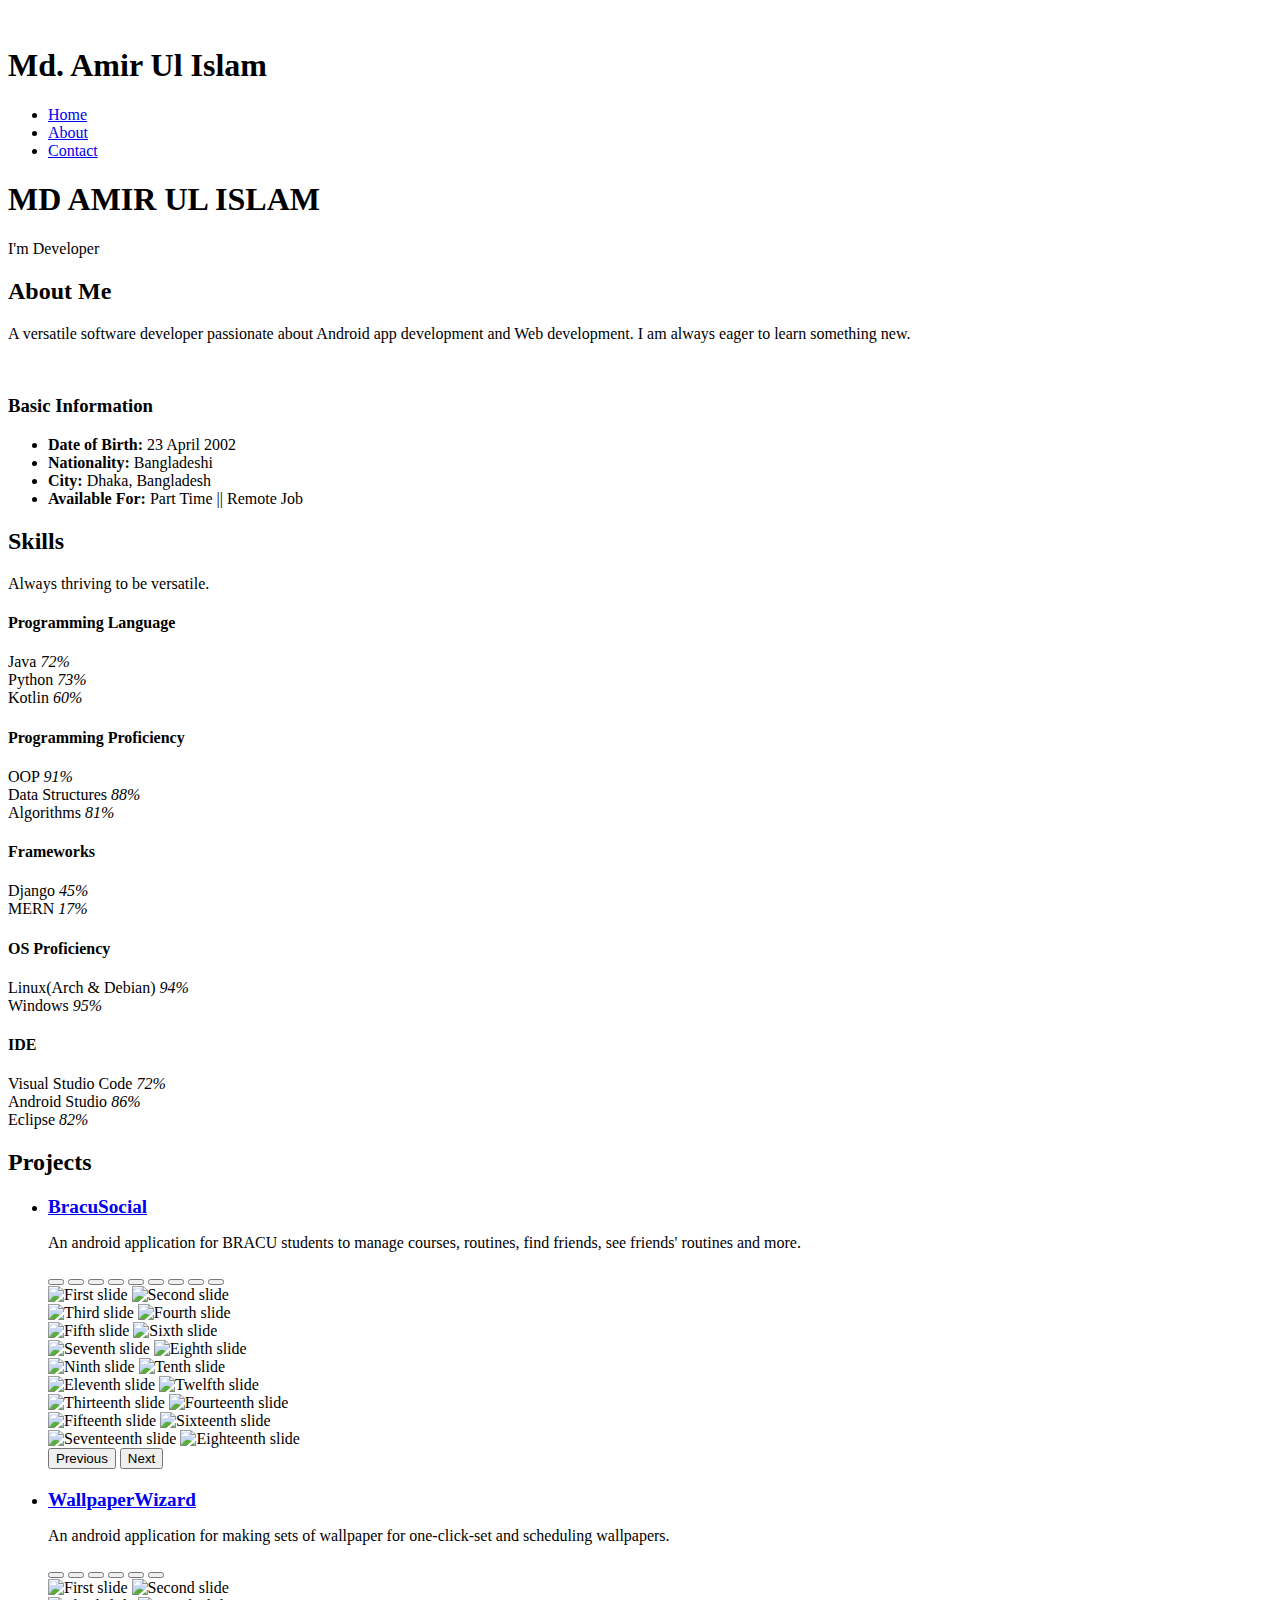
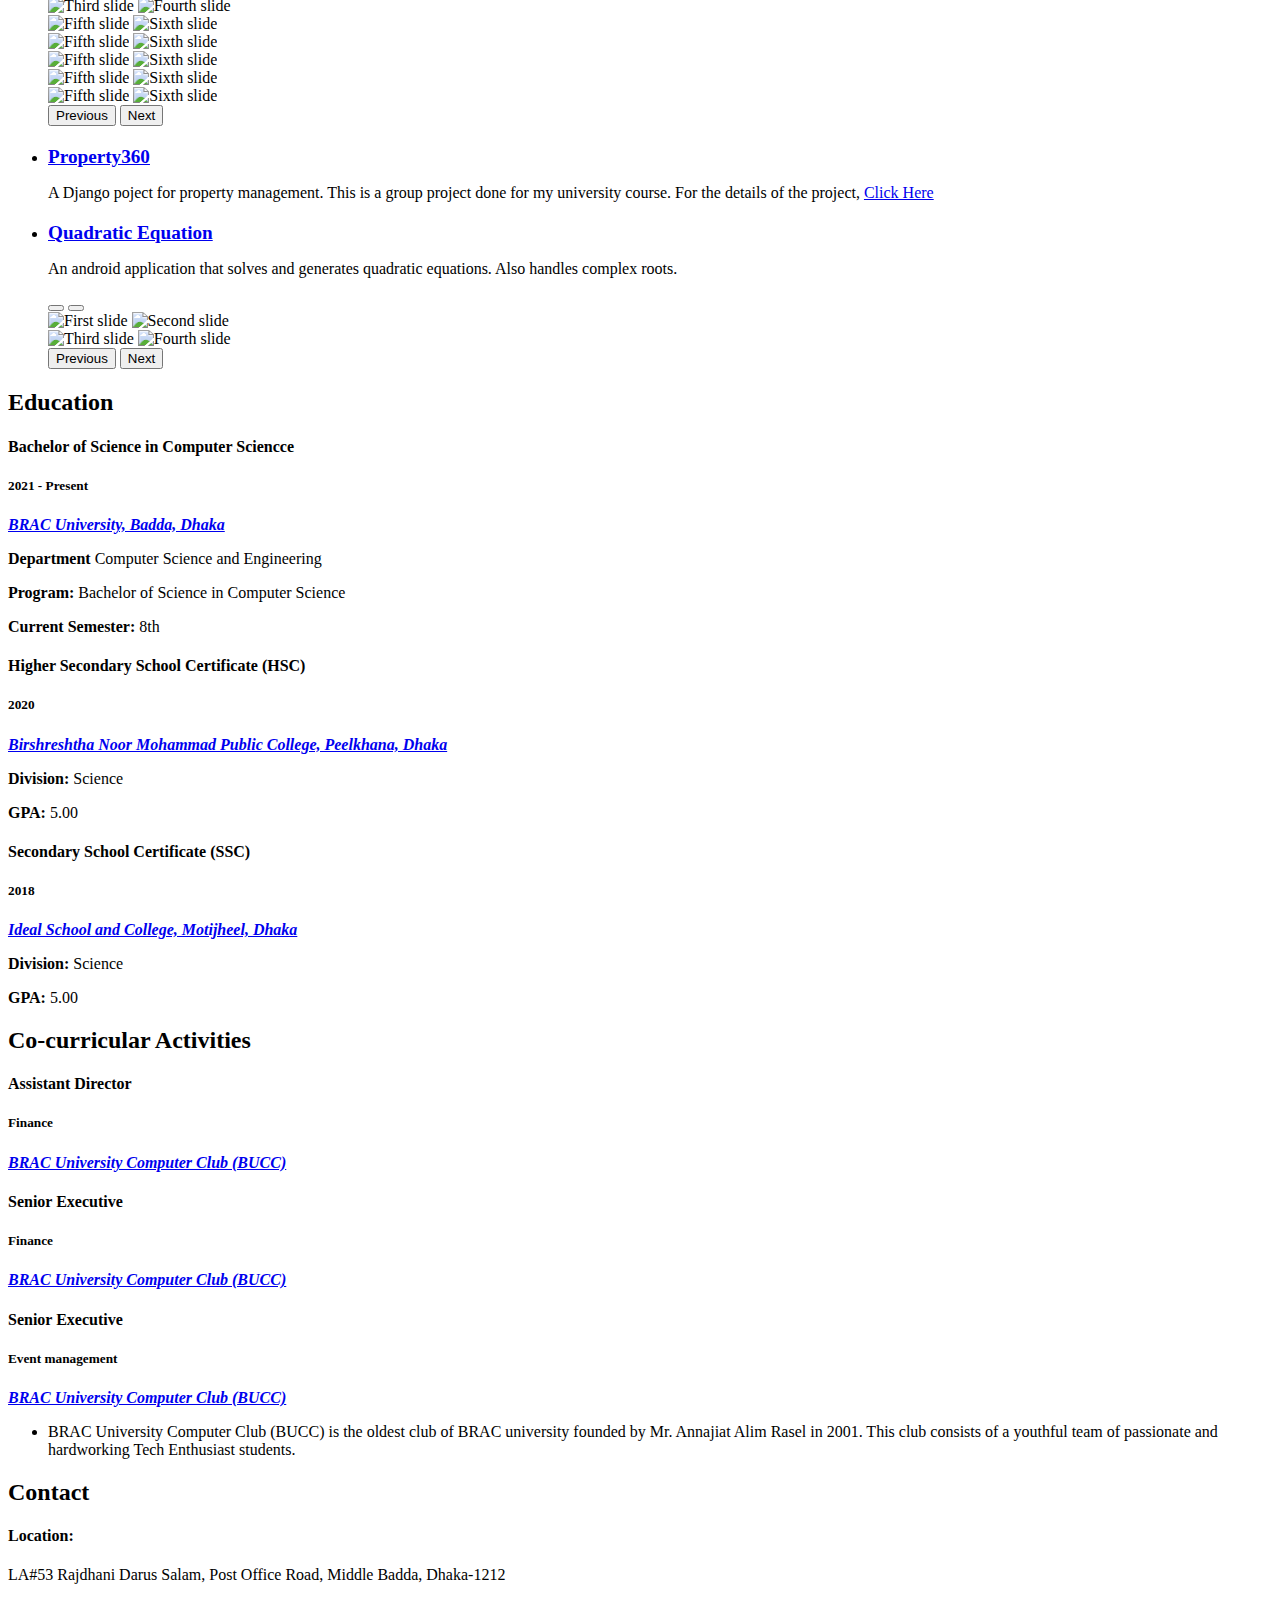
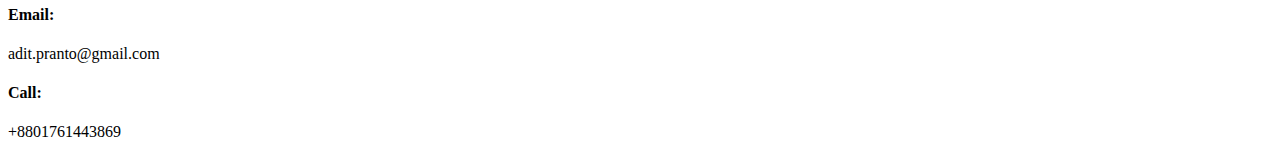
==== profile.html @ 6365c625 "Feat: Student CV, project page & profile page" ====
<!DOCTYPE html>
<html lang="en">

<head>
  <meta charset="utf-8">
  <meta content="width=device-width, initial-scale=1.0" name="viewport">

  <title>Amir Ul Islam</title>
  <meta content="" name="description">
  <meta content="" name="keywords">

  <!-- Favicons -->
  <link href="assets/img/favicon.png" rel="icon">
  <link href="assets/img/apple-touch-icon.png" rel="apple-touch-icon">

  <!-- Google Fonts -->
  <link href="https://fonts.googleapis.com/css?family=Open+Sans:300,300i,400,400i,600,600i,700,700i|Raleway:300,300i,400,400i,500,500i,600,600i,700,700i|Poppins:300,300i,400,400i,500,500i,600,600i,700,700i" rel="stylesheet">

  <!-- Vendor CSS Files -->
  <link href="assets/vendor/aos/aos.css" rel="stylesheet">
  <link href="assets/vendor/bootstrap/css/bootstrap.min.css" rel="stylesheet">
  <link href="assets/vendor/bootstrap-icons/bootstrap-icons.css" rel="stylesheet">
  <link href="assets/vendor/boxicons/css/boxicons.min.css" rel="stylesheet">
  <link href="assets/vendor/glightbox/css/glightbox.min.css" rel="stylesheet">
  <link href="assets/vendor/swiper/swiper-bundle.min.css" rel="stylesheet">

  <!-- Template Main CSS File -->
  <link href="assets/css/style.css" rel="stylesheet">

  <!-- =======================================================
  * Template Name: iPortfolio
  * Updated: May 30 2023 with Bootstrap v5.3.0
  * Template URL: https://bootstrapmade.com/iportfolio-bootstrap-portfolio-websites-template/
  * Author: BootstrapMade.com
  * License: https://bootstrapmade.com/license/
  ======================================================== -->
</head>

<body>

  <!-- ======= Mobile nav toggle button ======= -->
  <i class="bi bi-list mobile-nav-toggle d-xl-none"></i>

  <!-- ======= Header ======= -->
  <header id="header">
    <div class="d-flex flex-column">

      <div class="profile">
        <img src="assets/img/profile-img.jpg" alt="" class="img-fluid rounded-circle">
        <h1 class="text-light"><a>Md. Amir Ul Islam</a></h1>
        <div class="social-links mt-3 text-center">
          <a href="https://www.facebook.com/azazel.x369" class="facebook"><i class="bx bxl-facebook"></i></a>
          
          <a href="https://github.com/aaditx23" class="github"><i class="bx bxl-github"></i></a>
          <a href="https://www.linkedin.com/in/md-amir-ul-islam-47b408245/" class="linkedin"><i class="bx bxl-linkedin"></i></a>
        </div>
      </div>

      <nav id="navbar" class="nav-menu navbar">
        <ul>
          <li><a href="#hero" class="nav-link scrollto active"><i class="bx bx-home"></i> <span>Home</span></a></li>
          <li><a href="#about" class="nav-link scrollto"><i class="bx bx-user"></i> <span>About</span></a></li>
          <!-- <li><a href="#resume" class="nav-link scrollto"><i class="bx bx-file-blank"></i> <span>Background</span></a></li> -->
          <li><a href="#contact" class="nav-link scrollto"><i class="bx bx-envelope"></i> <span>Contact</span></a></li>
        </ul>
      </nav><!-- .nav-menu -->
    </div>
  </header><!-- End Header -->

  <!-- ======= Hero Section ======= -->
  
  <section id="hero" class="d-flex flex-column justify-content-center align-items-center">
    <div class="hero-container" data-aos="fade-in">
      <h1>MD AMIR UL ISLAM</h1>
      <p>I'm <span class="typed" data-typed-items="an Android App, a Web App"></span>Developer</p>
    </div>
  </section><!-- End Hero -->

  <main id="main">

    <!-- ======= About Section ======= -->
    <section id="about" class="about">
      <div class="container">

        <div class="section-title">
          <h2>About Me</h2>
          <p>A versatile software developer passionate about Android app development and Web development. I am always eager to learn something new.</p>
        </div>

        <div class="row">
          <div class="col-lg-4" data-aos="fade-right">
            <img src="assets/img/profile-img.jpg" class="img-fluid" alt="">
          </div>
          <div class="col-lg-8 pt-4 pt-lg-0 content" data-aos="fade-left">
            <h3>Basic Information</h3>
            <!-- <p class="fst-italic">
              Lorem ipsum dolor sit amet, consectetur adipiscing elit, sed do eiusmod tempor incididunt ut labore et dolore
              magna aliqua.
            </p> -->
            <div class="row">
              <div class="col-lg-10">
                <ul>
                  <li><i class="bi bi-chevron-right"></i> <strong>Date of Birth:</strong> <span>23 April 2002</span></li>
                  <li><i class="bi bi-chevron-right"></i> <strong>Nationality:</strong> <span>Bangladeshi</span></li>
                  <li><i class="bi bi-chevron-right"></i> <strong>City:</strong> <span>Dhaka, Bangladesh</span></li>
                  <li><i class="bi bi-chevron-right"></i> <strong>Available For:</strong> <span>Part Time || Remote Job</span></li>
                </ul>
              </div>
            </div>
          </div>
        </div>

      </div>
    </section><!-- End About Section -->



    <!-- ======= Skills Section ======= -->
    <section id="skills" class="skills section-bg">
      <div class="container">

        <div class="section-title">
          <h2>Skills</h2>
          <p>Always thriving to be versatile.</p>
        </div>

        <div class="row skills-content">

          <div class="col-lg-6" data-aos="fade-up">
            <h4>Programming Language</h4>
            <div class="progress">
              <span class="skill">Java <i class="val">72%</i></span>
              <div class="progress-bar-wrap">
                <div class="progress-bar" role="progressbar" aria-valuenow="72" aria-valuemin="0" aria-valuemax="100"></div>
              </div>
            </div>

            <div class="progress">
              <span class="skill">Python <i class="val">73%</i></span>
              <div class="progress-bar-wrap">
                <div class="progress-bar" role="progressbar" aria-valuenow="73" aria-valuemin="0" aria-valuemax="100"></div>
              </div>
            </div>
          

            <div class="progress">
              <span class="skill">Kotlin <i class="val">60%</i></span>
              <div class="progress-bar-wrap">
                <div class="progress-bar" role="progressbar" aria-valuenow="60" aria-valuemin="0" aria-valuemax="100"></div>
              </div>
            </div>

          </div>

          <div class="col-lg-6" data-aos="fade-up" data-aos-delay="100">
            <h4>Programming Proficiency</h4>
            <div class="progress">
              <span class="skill">OOP <i class="val">91%</i></span>
              <div class="progress-bar-wrap">
                <div class="progress-bar" role="progressbar" aria-valuenow="91" aria-valuemin="0" aria-valuemax="100"></div>
              </div>
            </div>

            <div class="progress">
              <span class="skill">Data Structures <i class="val">88%</i></span>
              <div class="progress-bar-wrap">
                <div class="progress-bar" role="progressbar" aria-valuenow="88" aria-valuemin="0" aria-valuemax="100"></div>
              </div>
            </div>

            <div class="progress">
              <span class="skill">Algorithms <i class="val">81%</i></span>
              <div class="progress-bar-wrap">
                <div class="progress-bar" role="progressbar" aria-valuenow="81" aria-valuemin="0" aria-valuemax="100"></div>
              </div>
            </div>

          </div>

          <div class="col-lg-6" data-aos="fade-up">
            <h4>Frameworks</h4>
            <div class="progress">
              <span class="skill">Django <i class="val">45%</i></span>
              <div class="progress-bar-wrap">
                <div class="progress-bar" role="progressbar" aria-valuenow="45" aria-valuemin="0" aria-valuemax="100"></div>
              </div>
            </div>

            <div class="progress">
              <span class="skill">MERN <i class="val">17%</i></span>
              <div class="progress-bar-wrap">
                <div class="progress-bar" role="progressbar" aria-valuenow="17" aria-valuemin="0" aria-valuemax="100"></div>
              </div>
            </div>

          </div>

          <div class="col-lg-6" data-aos="fade-up">
            <h4>OS Proficiency</h4>
            <div class="progress">
              <span class="skill">Linux(Arch & Debian) <i class="val">94%</i></span>
              <div class="progress-bar-wrap">
                <div class="progress-bar" role="progressbar" aria-valuenow="94" aria-valuemin="0" aria-valuemax="100"></div>
              </div>
            </div>

            <div class="progress">
              <span class="skill">Windows <i class="val">95%</i></span>
              <div class="progress-bar-wrap">
                <div class="progress-bar" role="progressbar" aria-valuenow="95" aria-valuemin="0" aria-valuemax="100"></div>
              </div>
            </div>
          </div>
          
          <!-- <div class="col-lg-6" data-aos="fade-up">
            <h4>Microsoft Office</h4>
            <div class="progress">
              <span class="skill">Word <i class="val">100%</i></span>
              <div class="progress-bar-wrap">
                <div class="progress-bar" role="progressbar" aria-valuenow="100" aria-valuemin="0" aria-valuemax="100"></div>
              </div>
            </div>

            <div class="progress">
              <span class="skill">Excel <i class="val">100%</i></span>
              <div class="progress-bar-wrap">
                <div class="progress-bar" role="progressbar" aria-valuenow="100" aria-valuemin="0" aria-valuemax="100"></div>
              </div>
            </div>

            <div class="progress">
              <span class="skill">PowerPoint <i class="val">100%</i></span>
              <div class="progress-bar-wrap">
                <div class="progress-bar" role="progressbar" aria-valuenow="100" aria-valuemin="0" aria-valuemax="100"></div>
              </div>
            </div>

          </div> -->

          <div class="col-lg-6" data-aos="fade-up">
            <h4>IDE</h4>
            <div class="progress">
              <span class="skill">Visual Studio Code <i class="val">72%</i></span>
              <div class="progress-bar-wrap">
                <div class="progress-bar" role="progressbar" aria-valuenow="72" aria-valuemin="0" aria-valuemax="100"></div>
              </div>
            </div>

            <div class="progress">
              <span class="skill">Android Studio <i class="val">86%</i></span>
              <div class="progress-bar-wrap">
                <div class="progress-bar" role="progressbar" aria-valuenow="86" aria-valuemin="0" aria-valuemax="100"></div>
              </div>
            </div>

            <div class="progress">
              <span class="skill">Eclipse <i class="val">82%</i></span>
              <div class="progress-bar-wrap">
                <div class="progress-bar" role="progressbar" aria-valuenow="82" aria-valuemin="0" aria-valuemax="100"></div>
              </div>
            </div>

          </div>

        </div>

      </div>
    </section><!-- End Skills Section -->

    <!-- ======= Projects Section ======= -->
    <section id="projects" class="about">
      <div class="container">

        <div class="section-title">
          <h2>Projects</h2>
        </div>
        
        
        
      

        <div class="row">
            <div class="row">
              <div class="col-lg-6">
                <ul>
                  <li style="margin-bottom: 20px;"><i class="bi bi-chevron-right"></i> <strong><a href= "https://github.com/aaditx23/BracuSocial.git" style="font-size: larger;"><b>BracuSocial</b></a></strong> <span>
                    <p>
                      An android application for BRACU students to manage courses, routines, find friends, see friends' routines and more.
                    </p>
                    <div class="col-lg-8" data-aos="fade-right">
                      <!-- <img src="assets/img/bracusocial.png" alt="" style="width: 350%; height:350%"> -->

                      <div class="container" style="max-width: 600px; margin: 0 auto;"></div>
                        <div id="carouselExampleIndicators03" class="carousel slide" data-bs-ride="carousel">
                          <div class="carousel-indicators">
                            <button type="button" data-bs-target="#carouselExampleIndicators03" data-bs-slide-to="0" class="active" aria-current="true" aria-label="Slide 1"></button>
                            <button type="button" data-bs-target="#carouselExampleIndicators03" data-bs-slide-to="1" aria-label="Slide 2"></button>
                            <button type="button" data-bs-target="#carouselExampleIndicators03" data-bs-slide-to="2" aria-label="Slide 3"></button>
                            <button type="button" data-bs-target="#carouselExampleIndicators03" data-bs-slide-to="3" aria-label="Slide 4"></button>
                            <button type="button" data-bs-target="#carouselExampleIndicators03" data-bs-slide-to="4" aria-label="Slide 5"></button>
                            <button type="button" data-bs-target="#carouselExampleIndicators03" data-bs-slide-to="5" aria-label="Slide 6"></button>
                            <button type="button" data-bs-target="#carouselExampleIndicators03" data-bs-slide-to="6" aria-label="Slide 7"></button>
                            <button type="button" data-bs-target="#carouselExampleIndicators03" data-bs-slide-to="7" aria-label="Slide 8"></button>
                            <button type="button" data-bs-target="#carouselExampleIndicators03" data-bs-slide-to="8" aria-label="Slide 9"></button>
                           
                          </div>
                          
                          <div class="carousel-inner">
                            <div class="carousel-item active">
                              <div class="d-flex">
                                <img src="assets/img/project/bracusocial/01.png" class="d-block w-50" alt="First slide">
                                <img src="assets/img/project/bracusocial/02.png" class="d-block w-50" alt="Second slide">
                              </div>
                            </div>
                            <div class="carousel-item">
                              <div class="d-flex">
                                <img src="assets/img/project/bracusocial/03.png" class="d-block w-50" alt="Third slide">
                                <img src="assets/img/project/bracusocial/04.png" class="d-block w-50" alt="Fourth slide">
                              </div>
                            </div>
                            <div class="carousel-item">
                              <div class="d-flex">
                                <img src="assets/img/project/bracusocial/05.png" class="d-block w-50" alt="Fifth slide">
                                <img src="assets/img/project/bracusocial/06.png" class="d-block w-50" alt="Sixth slide">
                              </div>
                            </div>
                            <div class="carousel-item">
                              <div class="d-flex">
                                <img src="assets/img/project/bracusocial/07.png" class="d-block w-50" alt="Seventh slide">
                                <img src="assets/img/project/bracusocial/08.png" class="d-block w-50" alt="Eighth slide">
                              </div>
                            </div>
                            <div class="carousel-item">
                              <div class="d-flex">
                                <img src="assets/img/project/bracusocial/09.png" class="d-block w-50" alt="Ninth slide">
                                <img src="assets/img/project/bracusocial/10.png" class="d-block w-50" alt="Tenth slide">
                              </div>
                            </div>
                            <div class="carousel-item">
                              <div class="d-flex">
                                <img src="assets/img/project/bracusocial/11.png" class="d-block w-50" alt="Eleventh slide">
                                <img src="assets/img/project/bracusocial/12.png" class="d-block w-50" alt="Twelfth slide">
                              </div>
                            </div>
                            <div class="carousel-item">
                              <div class="d-flex">
                                <img src="assets/img/project/bracusocial/13.png" class="d-block w-50" alt="Thirteenth slide">
                                <img src="assets/img/project/bracusocial/14.png" class="d-block w-50" alt="Fourteenth slide">
                              </div>
                            </div>
                            <div class="carousel-item">
                              <div class="d-flex">
                                <img src="assets/img/project/bracusocial/15.png" class="d-block w-50" alt="Fifteenth slide">
                                <img src="assets/img/project/bracusocial/16.png" class="d-block w-50" alt="Sixteenth slide">
                              </div>
                            </div>
                            <div class="carousel-item">
                              <div class="d-flex">
                                <img src="assets/img/project/bracusocial/17.png" class="d-block w-50" alt="Seventeenth slide">
                                <img src="assets/img/project/bracusocial/18.png" class="d-block w-50" alt="Eighteenth slide">
                              </div>
                            </div>
                          </div>

                          <button class="carousel-control-prev" type="button" data-bs-target="#carouselExampleIndicators03" data-bs-slide="prev">
                            <span class="carousel-control-prev-icon" aria-hidden="true"></span>
                            <span class="visually-hidden">Previous</span>
                          </button>
                          <button class="carousel-control-next" type="button" data-bs-target="#carouselExampleIndicators03" data-bs-slide="next">
                            <span class="carousel-control-next-icon" aria-hidden="true"></span>
                            <span class="visually-hidden">Next</span>
                          </button>
                        </div>

                    </div>
                  </span></li>

                  <li style="margin-bottom: 20px;"><i class="bi bi-chevron-right"></i> <strong><a href= "https://github.com/aaditx23/WallpaperWizard.git" style="font-size: larger;"><b>WallpaperWizard</b></a></strong> <span></span>
                    <p>
                      An android application for making sets of wallpaper for one-click-set and scheduling wallpapers.
                    </p>
                    <div class="col-lg-15" data-aos="fade-right">
                      <!-- <img src="assets/img/wallpapermanager_kt.png" alt="" style="width: 350%; height:350%"> -->

                      <div class="container" style=" margin: 0 auto;">
                        <div id="carouselExampleIndicators01" class="carousel slide" data-bs-ride="carousel">
                          <div class="carousel-indicators">
                            <button type="button" data-bs-target="#carouselExampleIndicators01" data-bs-slide-to="0" class="active" aria-current="true" aria-label="Slide 1"></button>
                            <button type="button" data-bs-target="#carouselExampleIndicators01" data-bs-slide-to="1" aria-label="Slide 2"></button>
                            <button type="button" data-bs-target="#carouselExampleIndicators01" data-bs-slide-to="2" aria-label="Slide 3"></button>
                            <button type="button" data-bs-target="#carouselExampleIndicators01" data-bs-slide-to="1" aria-label="Slide 4"></button>
                            <button type="button" data-bs-target="#carouselExampleIndicators01" data-bs-slide-to="2" aria-label="Slide 5"></button>
                            <button type="button" data-bs-target="#carouselExampleIndicators01" data-bs-slide-to="1" aria-label="Slide 6"></button>
                          </div>
                          <div class="carousel-inner">
                            <div class="carousel-item active">
                              <div class="d-flex">
                                <img src="assets/img/project/wallpaperwizard/01.png" class="d-block w-50" alt="First slide">
                                <img src="assets/img/project/wallpaperwizard/02.png" class="d-block w-50" alt="Second slide">
                              </div>
                            </div>
                            
                            <div class="carousel-item">
                              <div class="d-flex">
                                <img src="assets/img/project/wallpaperwizard/03.png" class="d-block w-50" alt="Third slide">
                                <img src="assets/img/project/wallpaperwizard/04.png" class="d-block w-50" alt="Fourth slide">
                              </div>
                            </div>
                            
                            <div class="carousel-item">
                              <div class="d-flex">
                                <img src="assets/img/project/wallpaperwizard/05.png" class="d-block w-50" alt="Fifth slide">
                                <img src="assets/img/project/wallpaperwizard/06.png" class="d-block w-50" alt="Sixth slide">
                              </div>
                            </div>
                          
                            <div class="carousel-item">
                              <div class="d-flex">
                                <img src="assets/img/project/wallpaperwizard/07.png" class="d-block w-50" alt="Fifth slide">
                                <img src="assets/img/project/wallpaperwizard/08.png" class="d-block w-50" alt="Sixth slide">
                              </div>
                            </div>

                            <div class="carousel-item">
                              <div class="d-flex">
                                <img src="assets/img/project/wallpaperwizard/09.png" class="d-block w-50" alt="Fifth slide">
                                <img src="assets/img/project/wallpaperwizard/10.png" class="d-block w-50" alt="Sixth slide">
                              </div>
                            </div>

                            <div class="carousel-item">
                              <div class="d-flex">
                                <img src="assets/img/project/wallpaperwizard/11.png" class="d-block w-50" alt="Fifth slide">
                                <img src="assets/img/project/wallpaperwizard/01.png" class="d-block w-50" alt="Sixth slide">
                              </div>
                            </div>

                            <div class="carousel-item">
                              <div class="d-flex">
                                <img src="assets/img/project/wallpaperwizard/05.png" class="d-block w-50" alt="Fifth slide">
                                <img src="assets/img/project/wallpaperwizard/06.png" class="d-block w-50" alt="Sixth slide">
                              </div>
                            </div>

                          </div>
                        
                          <button class="carousel-control-prev" type="button" data-bs-target="#carouselExampleIndicators01" data-bs-slide="prev">
                            <span class="carousel-control-prev-icon" aria-hidden="true"></span>
                            <span class="visually-hidden">Previous</span>
                          </button>
                          <button class="carousel-control-next" type="button" data-bs-target="#carouselExampleIndicators01" data-bs-slide="next">
                            <span class="carousel-control-next-icon" aria-hidden="true"></span>
                            <span class="visually-hidden">Next</span>
                          </button>
                        </div>
                      </div>

                    </div>
                  </span></li>

                  <li style="margin-bottom: 20px;"><i class="bi bi-chevron-right"></i> <strong><a href= "https://github.com/aaditx23/property360.git" style="font-size: larger;"><b>Property360</b></a></strong> <span>
                    <p>
                      A Django poject for property management.
                      This is a group project done for my university course.
                      For the details of the project, <a href="https://docs.google.com/document/d/1pu4rowW4Ap4qZ6N4aoNrweJtDnepKcPLOKOpth37WOQ/edit?usp=sharing">Click Here</a>
                    </p>
                    <!-- <div class="col-lg-4" data-aos="fade-right">
                      <img src="assets/img/quadraticequation.png" alt="" style="width: 350%; height:350%">
                    </div> -->
                  </span></li>

                  <li style="margin-bottom: 20px;"><i class="bi bi-chevron-right"></i> <strong><a href= "https://github.com/aaditx23/QuadraticEquation.git" style="font-size: larger;"><b>Quadratic Equation</b></a></strong> <span></span>
                    <p>
                      An android application that solves and generates quadratic equations. Also handles complex roots.
                    </p>
                    <div class="col-lg-15" data-aos="fade-right">
                      <!-- <img src="assets/img/quadraticequation.png" alt="" style="width: 350%; height:350%"> -->

                      <div class="container" style=" margin: 0 auto;"></div>
                        <div id="carouselExampleIndicators02" class="carousel slide" data-bs-ride="carousel">
                          <div class="carousel-indicators">
                            <button type="button" data-bs-target="#carouselExampleIndicators02" data-bs-slide-to="0" class="active" aria-current="true" aria-label="Slide 1"></button>
                            <button type="button" data-bs-target="#carouselExampleIndicators02" data-bs-slide-to="1" aria-label="Slide 2"></button>
                          </div>
                          <div class="carousel-inner">
                            <div class="carousel-item active">
                              <div class="d-flex">
                                <img src="assets/img/project/quadraticequation/01.png" class="d-block w-50" alt="First slide">
                                <img src="assets/img/project/quadraticequation/02.png" class="d-block w-50" alt="Second slide">
                              </div>
                            </div>
                            
                            <div class="carousel-item">
                              <div class="d-flex">
                                <img src="assets/img/project/quadraticequation/03.png" class="d-block w-50" alt="Third slide">
                                <img src="assets/img/project/quadraticequation/04.png" class="d-block w-50" alt="Fourth slide">
                              </div>
                            </div>
                          </div>
                          
                          <button class="carousel-control-prev" type="button" data-bs-target="#carouselExampleIndicators02" data-bs-slide="prev">
                            <span class="carousel-control-prev-icon" aria-hidden="true"></span>
                            <span class="visually-hidden">Previous</span>
                          </button>
                          <button class="carousel-control-next" type="button" data-bs-target="#carouselExampleIndicators02" data-bs-slide="next">
                            <span class="carousel-control-next-icon" aria-hidden="true"></span>
                            <span class="visually-hidden">Next</span>
                          </button>
                        </div>
                      </div>

                    </div>
                  </span></li>

                </ul>
              </div>
            </div>
          </div>
        </div>

      </div>
    </section> <!-- ======= End of Projects ======= -->


    <!-- ======= Resume Section ======= -->
    <section id="resume" class="resume">
      <div class="container">

        <!-- <div class="section-title">
          <h2>Background</h2>
          <p>Magnam dolores commodi suscipit. Necessitatibus eius consequatur ex aliquid fuga eum quidem. Sit sint consectetur velit. Quisquam quos quisquam cupiditate. Et nemo qui impedit suscipit alias ea. Quia fugiat sit in iste officiis commodi quidem hic quas.</p> 
        </div> -->

        <div class="row">
          <div class="col-lg-6" data-aos="fade-up">
          

            <div class="section-title">
              <h2>Education</h2>
              </div>
            <div class="resume-item">
              <h4>Bachelor of Science in Computer Sciencce</h4>
              <h5>2021 - Present</h5>
              <p><b><em><a href="https://www.bracu.ac.bd/">BRAC University, Badda, Dhaka</a></em></b></p>
              <p><b>Department </b>Computer Science and Engineering</p>
              <p><b>Program: </b>Bachelor of Science in Computer Science</p>
              <p><b>Current Semester: </b>8th</p>
              
    
            </div>
            <div class="resume-item">
              <h4>Higher Secondary School Certificate (HSC)</h4>
              <h5>2020</h5>
              <p><b><em><a href="https://www.noormohammadcollege.ac.bd/">Birshreshtha Noor Mohammad Public College, Peelkhana, Dhaka</a></em></b></p>
              <p><b>Division: </b>Science</p>
              <p><b>GPA: </b>5.00</p>
            </div>
            <div class="resume-item">
              <h4>Secondary School Certificate (SSC)</h4>
              <h5>2018</h5>
              <p><b><em><a href = "https://iscm.edu.bd/">Ideal School and College, Motijheel, Dhaka</a></em></b></p>
              <p><b>Division: </b>Science</p>
              <p><b>GPA: </b>5.00</p>
            </div>
          </div>
          <div class="col-lg-6" data-aos="fade-up" data-aos-delay="100">
            <div class="section-title">
              <h2>Co-curricular Activities</h2>
              </div>
              <div class="resume-item">
                <h4>Assistant Director</h4>
                <h5>Finance</h5>
                <p><b><em><a href = "https://bracucc.org/">BRAC University Computer Club (BUCC) </a></em></b></p>
  
              </div>
            <div class="resume-item">
              <h4>Senior Executive</h4>
              <h5>Finance</h5>
              <p><b><em><a href = "https://bracucc.org/">BRAC University Computer Club (BUCC) </a></em></b></p>

            </div>
            <div class="resume-item">
              <h4>Senior Executive</h4>
              <h5>Event management</h5>
              <p><b><em><a href = "https://bracucc.org/">BRAC University Computer Club (BUCC) </a></em></b></p>
              <ul>
                <li>BRAC University Computer Club (BUCC) is the oldest club of BRAC university founded by 
                  Mr. Annajiat Alim Rasel in 2001. 
                  This club consists of a youthful team of passionate and hardworking Tech Enthusiast students.</li>
              </ul>
            </div>
            
          </div>
        </div>

      </div>
    </section><!-- End Resume Section -->


    <!-- ======= Contact Section ======= -->
    <section id="contact" class="contact">
      <div class="container">

        <div class="section-title">
          <h2>Contact</h2>
        </div>

        <div class="row" data-aos="fade-in">

          <div class="d-flex align-items-stretch">
            <div class="info">
              <div class="address">
                <i class="bi bi-geo-alt"></i>
                <h4>Location:</h4>
                <p>LA#53 Rajdhani Darus Salam, Post Office Road, Middle Badda, Dhaka-1212</p>
              </div>

              <div class="email">
                <i class="bi bi-envelope"></i>
                <h4>Email:</h4>
                <p>adit.pranto@gmail.com</p>
              </div>

              <div class="phone">
                <i class="bi bi-phone"></i>
                <h4>Call:</h4>
                <p>+8801761443869</p>
              </div>
            </div>

          </div>


      </div>
    </section><!-- End Contact Section -->

  </main><!-- End #main -->



  <a href="#" class="back-to-top d-flex align-items-center justify-content-center"><i class="bi bi-arrow-up-short"></i></a>

  <!-- Vendor JS Files -->
  <script src="assets/vendor/purecounter/purecounter_vanilla.js"></script>
  <script src="assets/vendor/aos/aos.js"></script>
  <script src="assets/vendor/bootstrap/js/bootstrap.bundle.min.js"></script>
  <script src="assets/vendor/glightbox/js/glightbox.min.js"></script>
  <script src="assets/vendor/isotope-layout/isotope.pkgd.min.js"></script>
  <script src="assets/vendor/swiper/swiper-bundle.min.js"></script>
  <script src="assets/vendor/typed.js/typed.umd.js"></script>
  <script src="assets/vendor/waypoints/noframework.waypoints.js"></script>
  <script src="assets/vendor/php-email-form/validate.js"></script>

  <!-- Template Main JS File -->
  <script src="assets/js/main.js"></script>

</body>

</html>
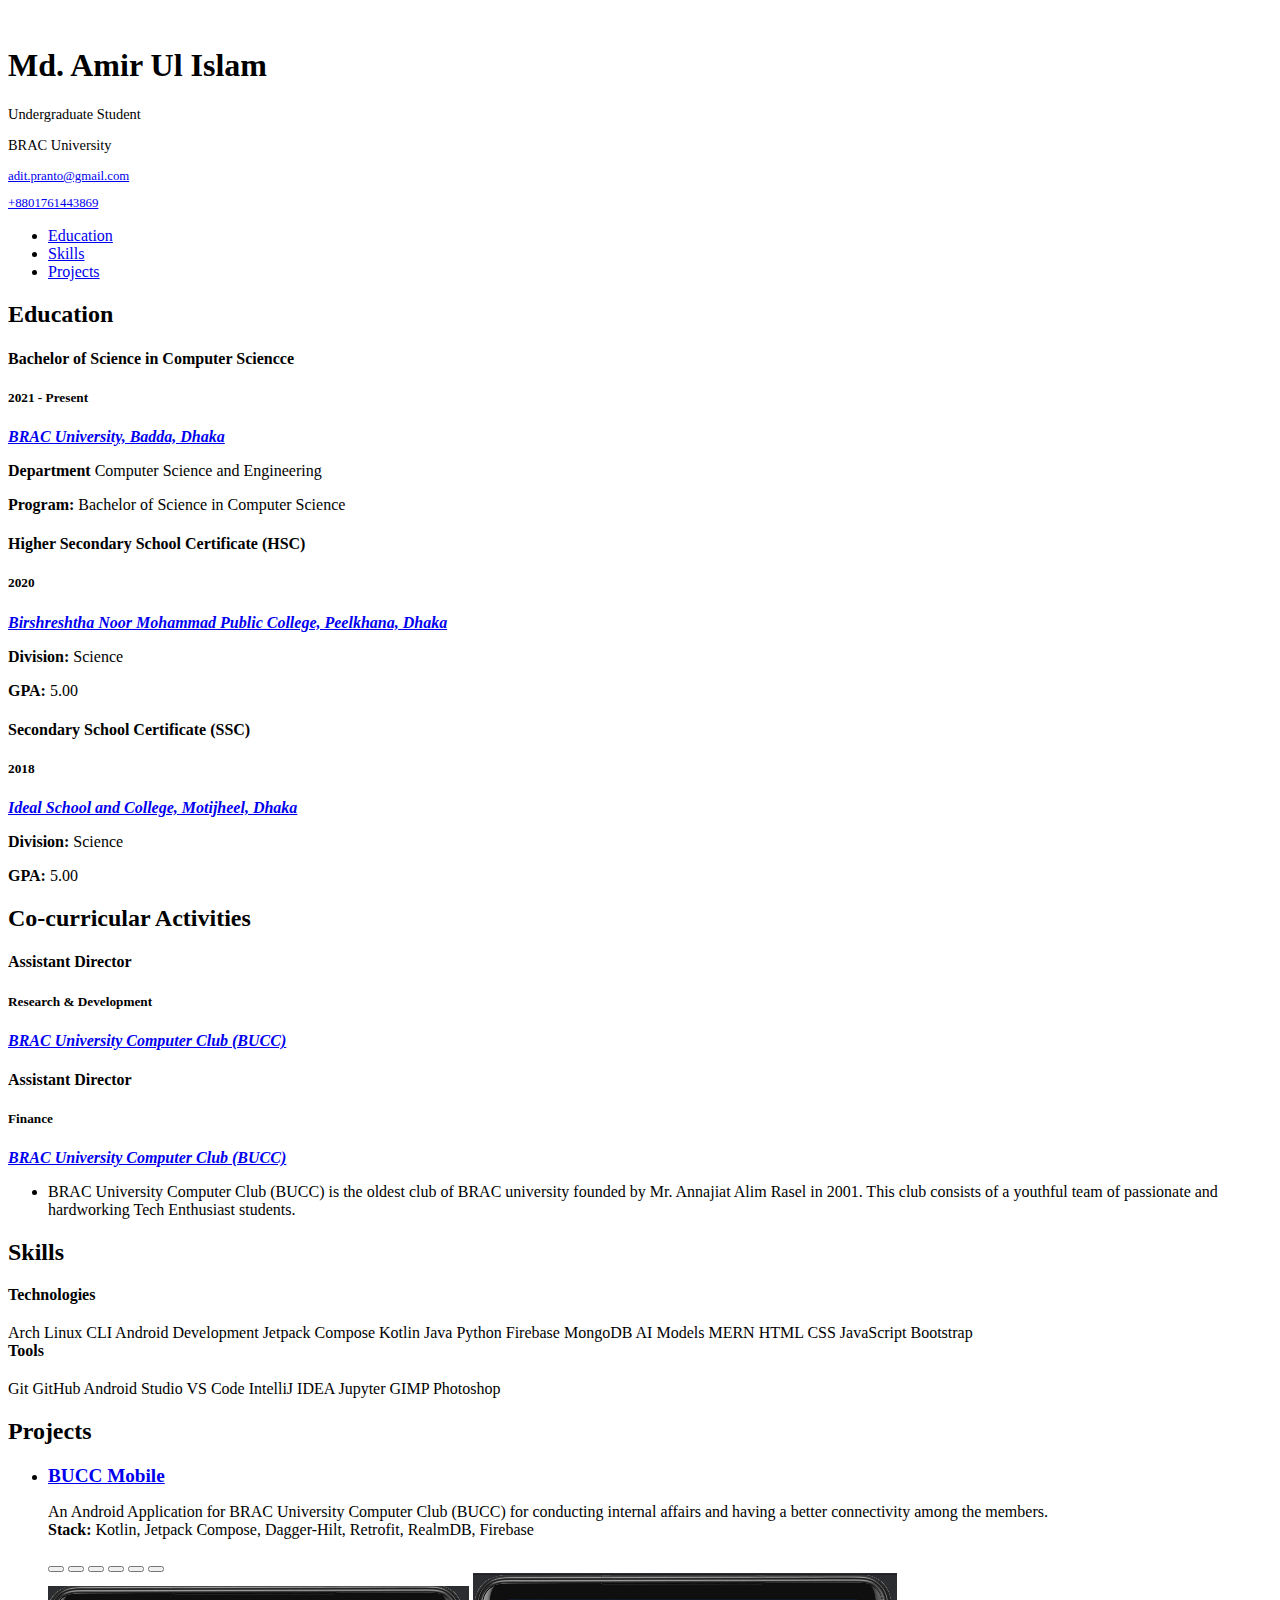
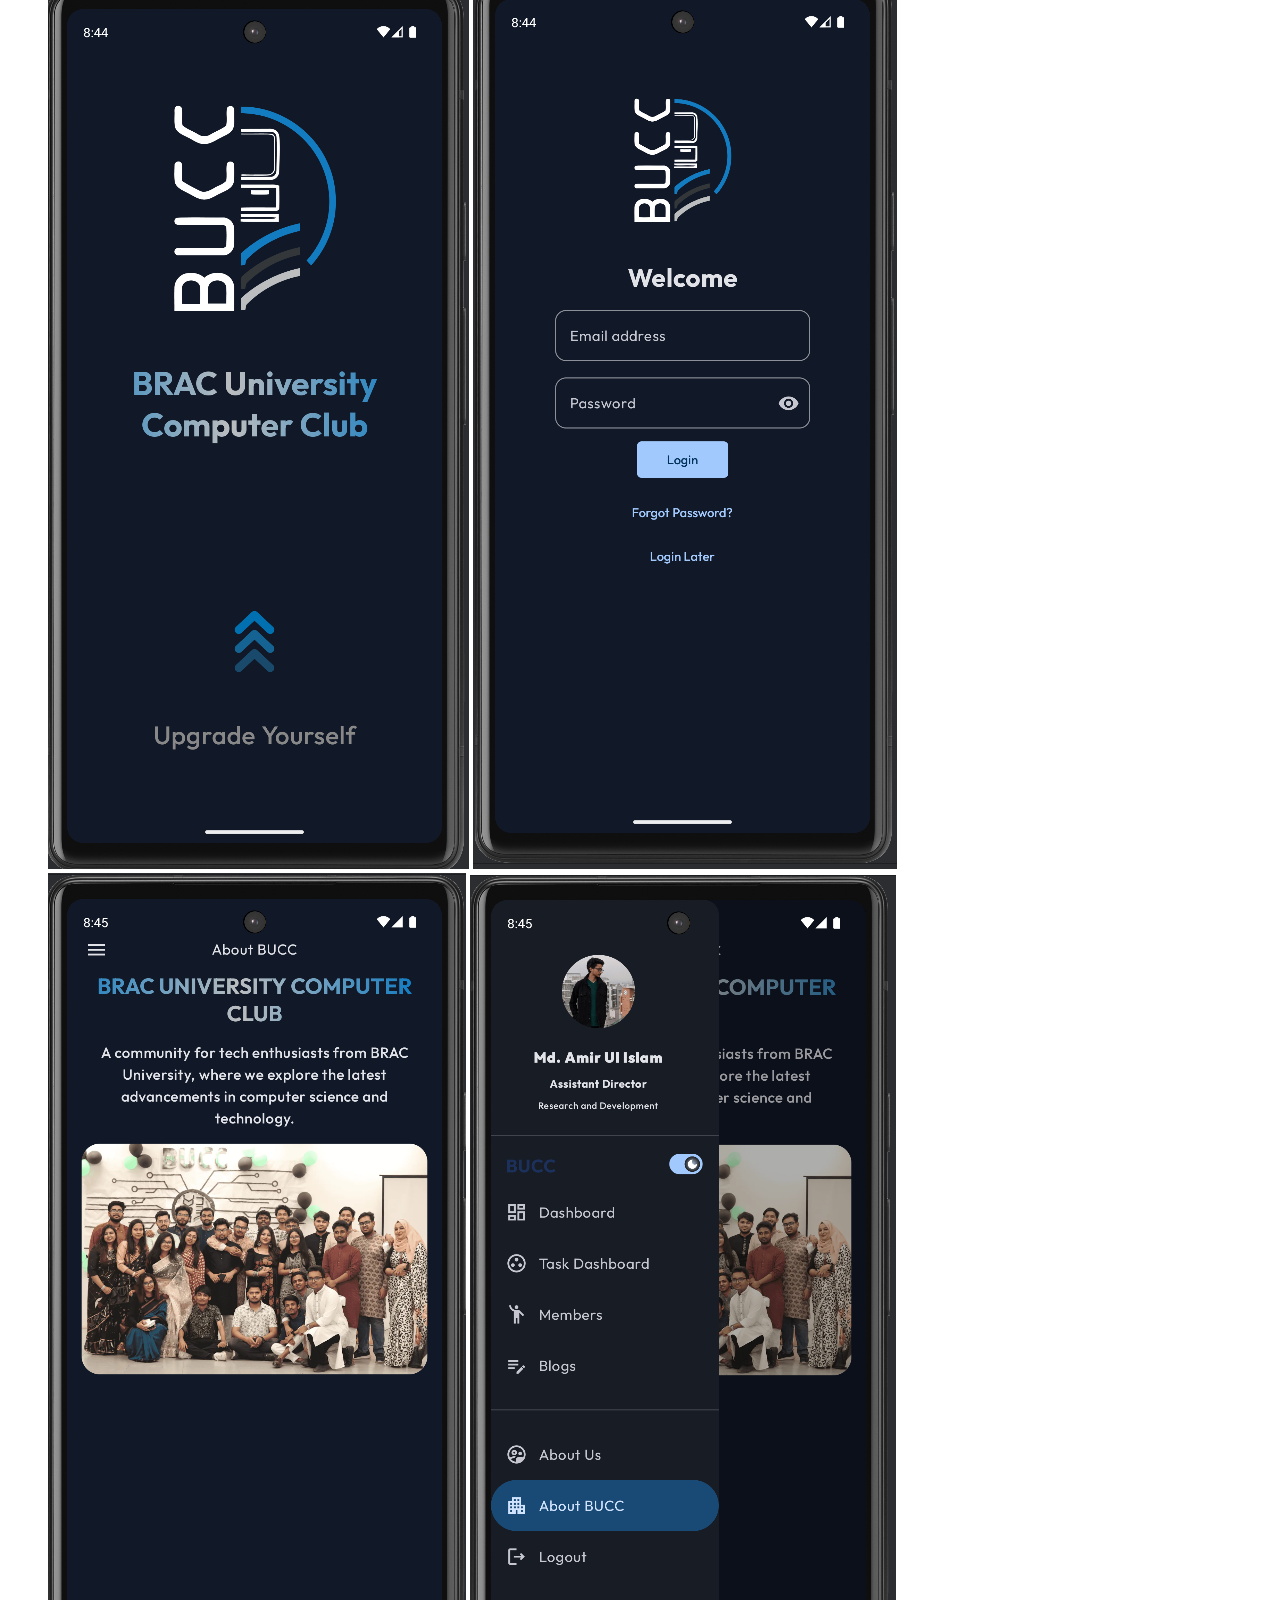
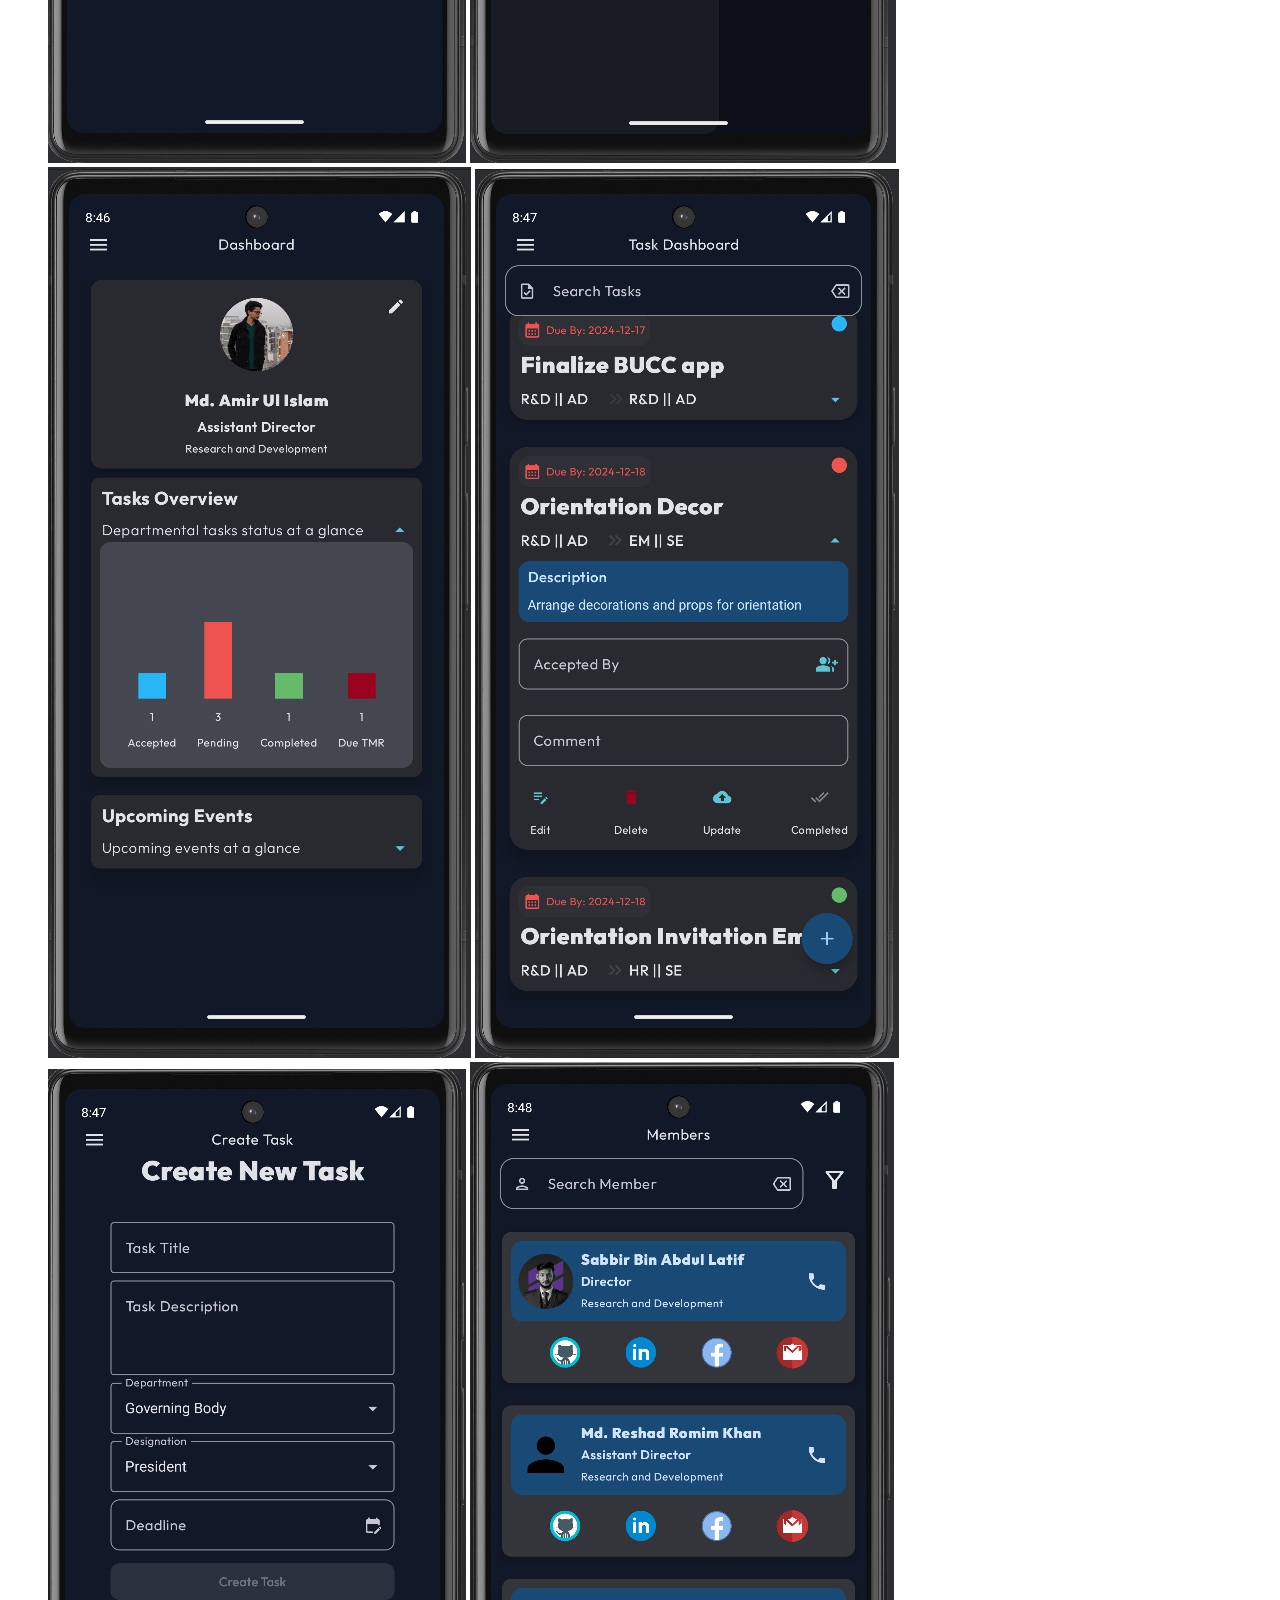
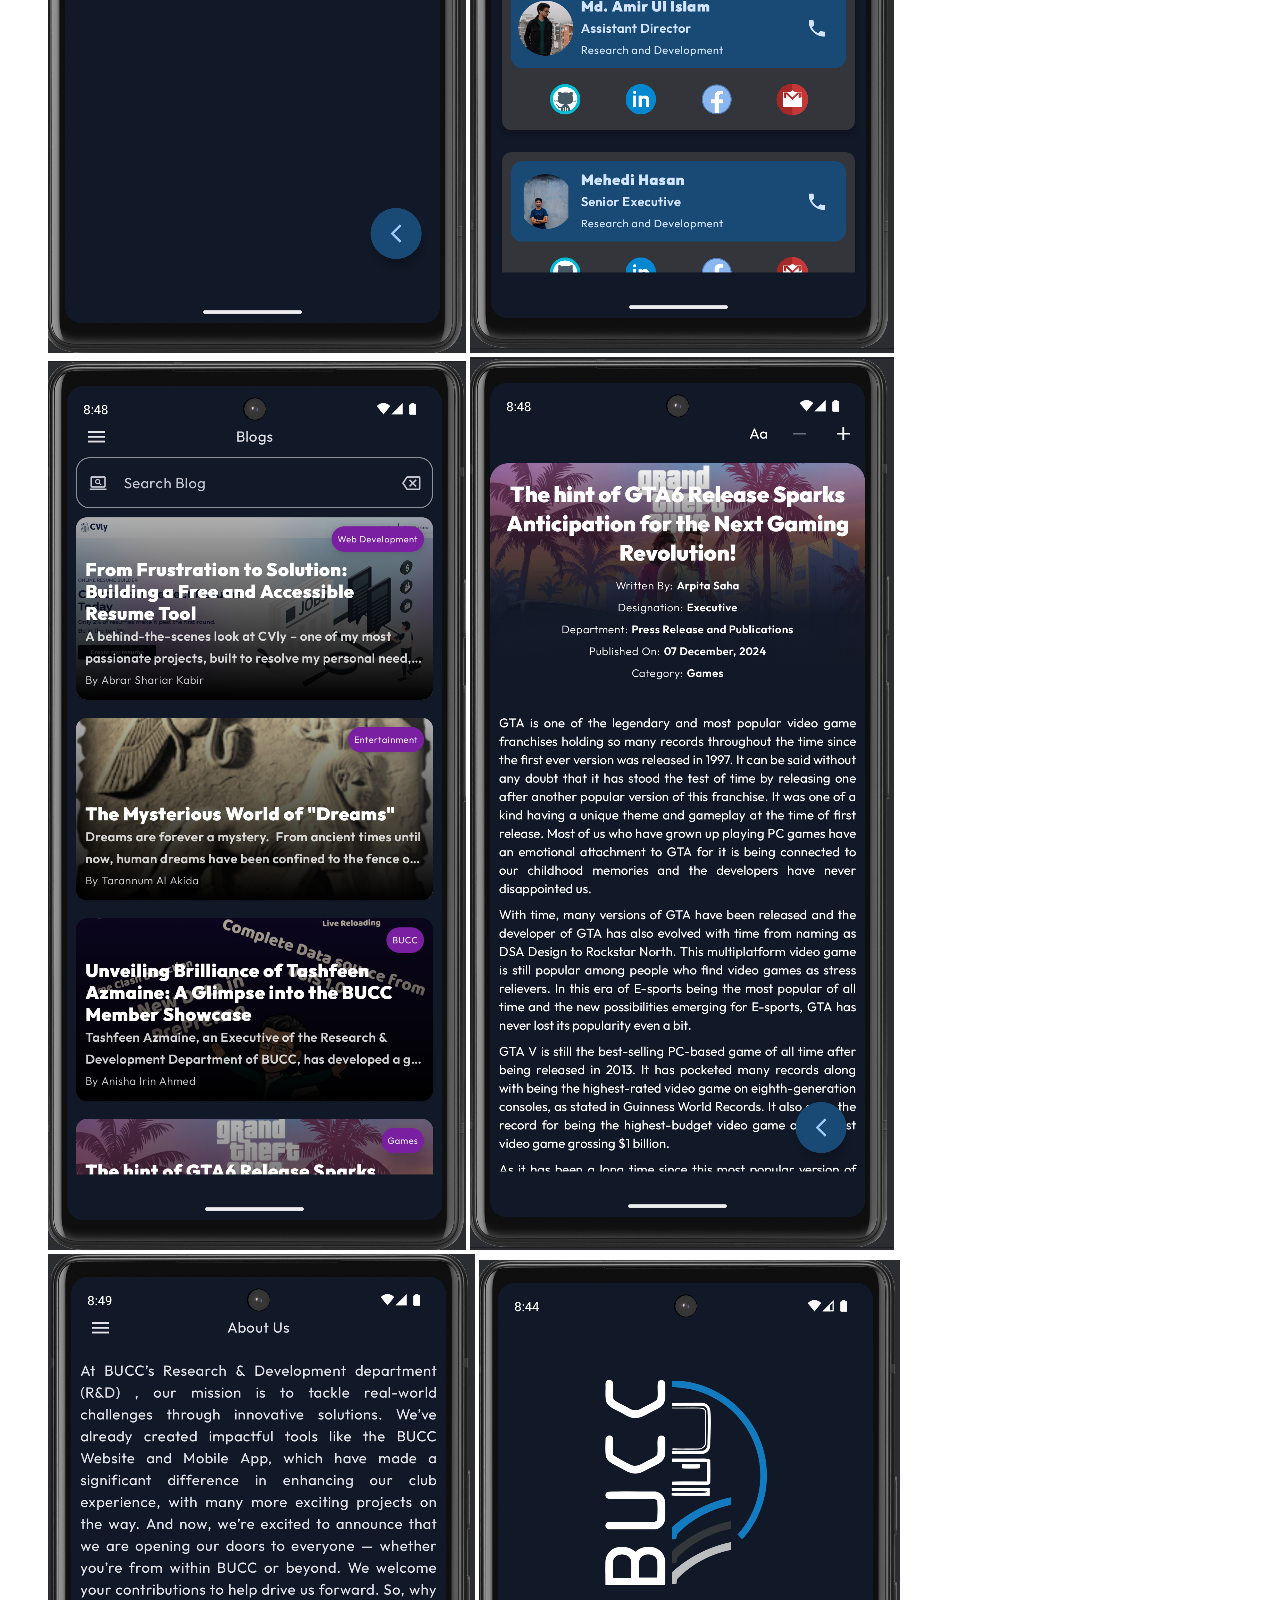
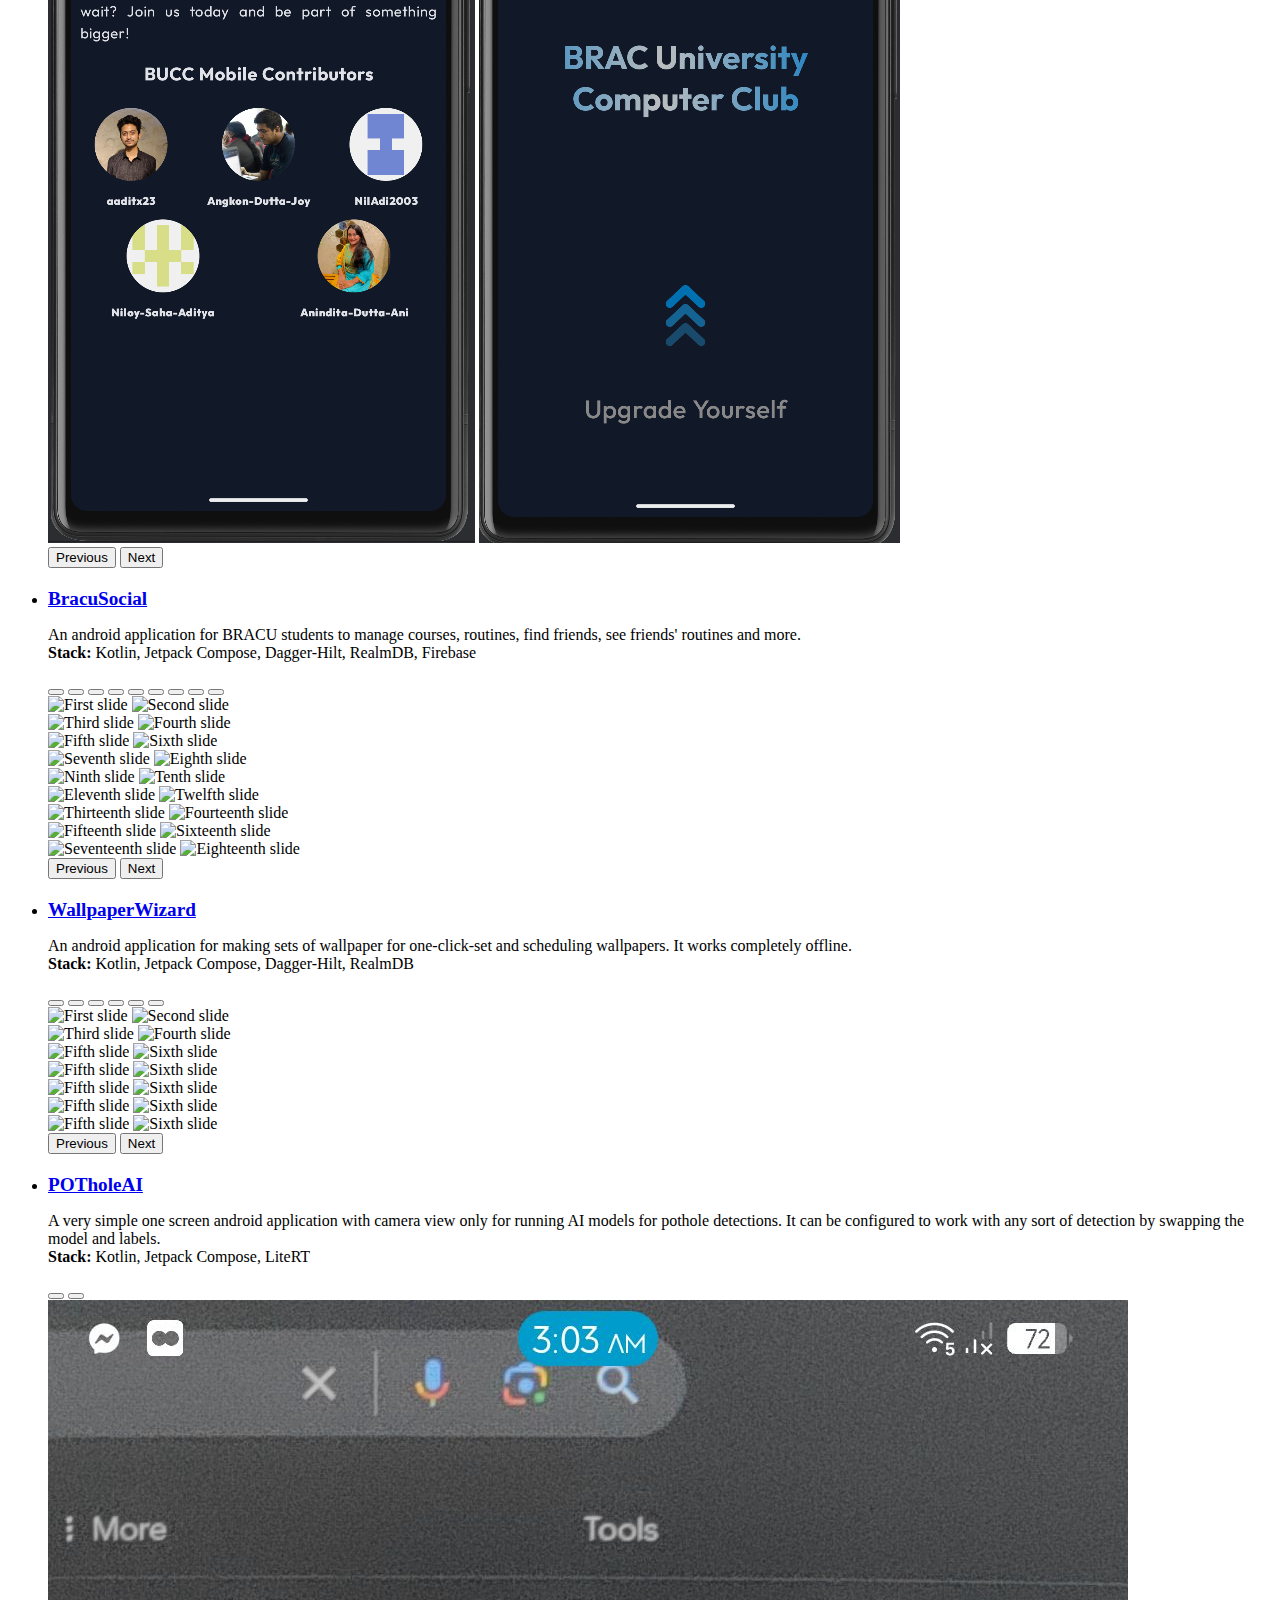
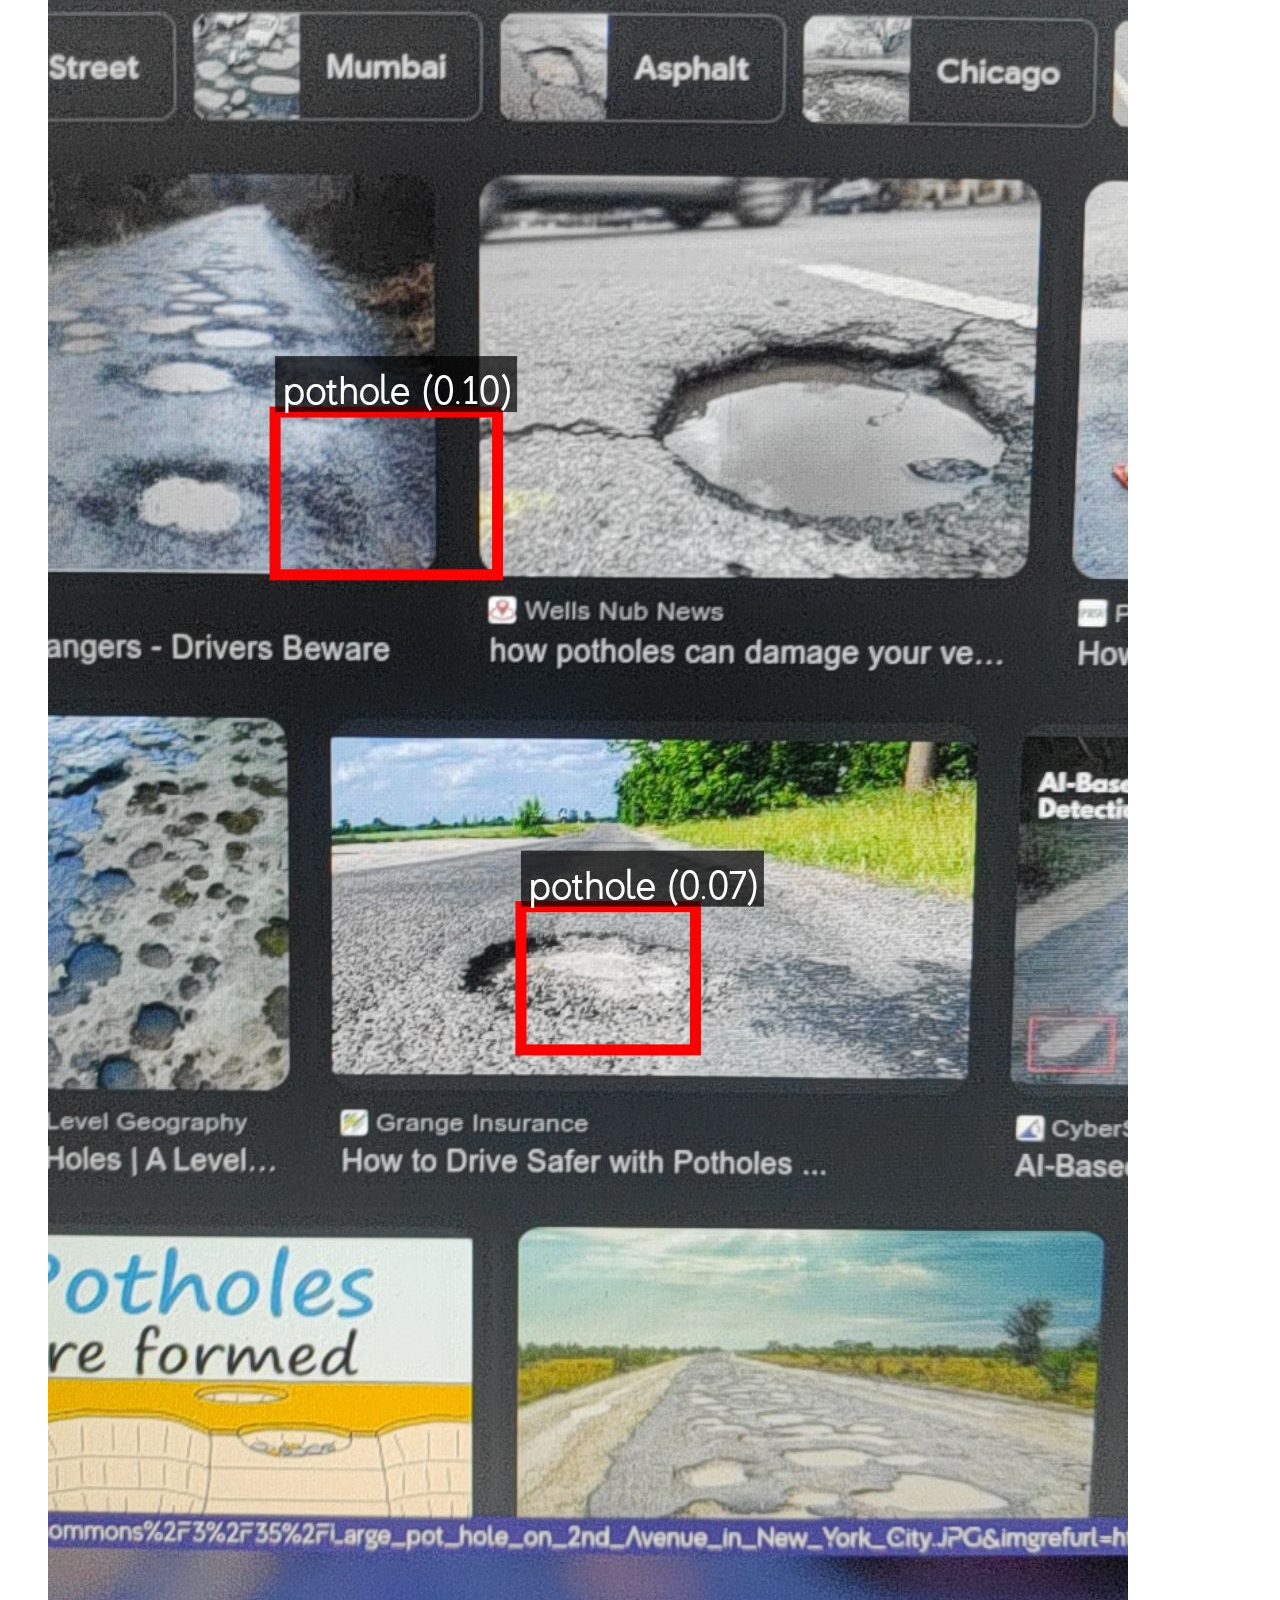
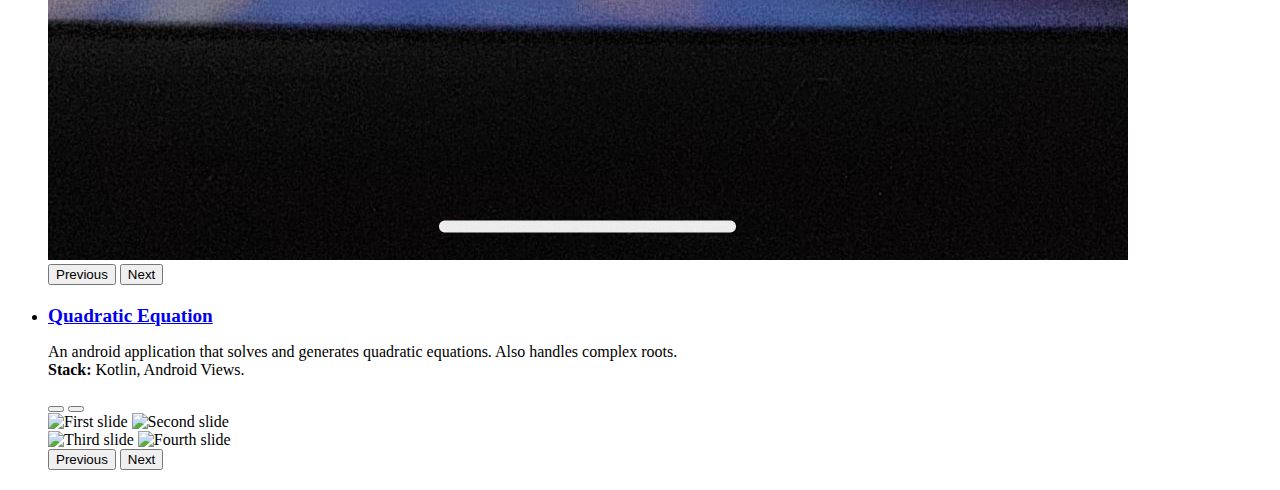
==== commit f674679d: "Feat: Update projects, Restructure" ====
--- a/profile.html
+++ b/profile.html
@@ -45,46 +45,67 @@
   <header id="header">
     <div class="d-flex flex-column">
 
-      <div class="profile">
+      <div class="profile text-center">
         <img src="assets/img/profile-img.jpg" alt="" class="img-fluid rounded-circle">
         <h1 class="text-light"><a>Md. Amir Ul Islam</a></h1>
-        <div class="social-links mt-3 text-center">
+        
+        <!-- Undergrad & BRAC University -->
+        <p class="text-light mb-1" style="font-size: 0.9rem;">Undergraduate Student</p>
+        <p class="text-light" style="font-size: 0.9rem;">BRAC University</p>
+        
+        <!-- Contact Info with Icons (Email & Phone) -->
+        <p class="text-light mb-1" style="font-size: 0.8rem;">
+          <a href="mailto:adit.pranto@gmail.com" class="text-light"><i class="bx bx-mail-send"></i> adit.pranto@gmail.com</a>
+        </p>
+        <p class="text-light" style="font-size: 0.8rem;">
+          <a href="tel:+8801761443869" class="text-light"><i class="bx bx-phone"></i> +8801761443869</a>
+        </p>
+
+        <!-- Social Links -->
+        <div class="social-links mt-3">
           <a href="https://www.facebook.com/azazel.x369" class="facebook"><i class="bx bxl-facebook"></i></a>
-          
           <a href="https://github.com/aaditx23" class="github"><i class="bx bxl-github"></i></a>
-          <a href="https://www.linkedin.com/in/md-amir-ul-islam-47b408245/" class="linkedin"><i class="bx bxl-linkedin"></i></a>
+          <a href="https://www.linkedin.com/in/aaditx23/" class="linkedin"><i class="bx bxl-linkedin"></i></a>
         </div>
       </div>
 
       <nav id="navbar" class="nav-menu navbar">
         <ul>
-          <li><a href="#hero" class="nav-link scrollto active"><i class="bx bx-home"></i> <span>Home</span></a></li>
-          <li><a href="#about" class="nav-link scrollto"><i class="bx bx-user"></i> <span>About</span></a></li>
-          <!-- <li><a href="#resume" class="nav-link scrollto"><i class="bx bx-file-blank"></i> <span>Background</span></a></li> -->
-          <li><a href="#contact" class="nav-link scrollto"><i class="bx bx-envelope"></i> <span>Contact</span></a></li>
+          <li><a href="#resume" class="nav-link scrollto active"><i class="bx bxs-graduation"></i> <span>Education</span></a></li>
+          <li><a href="#skills" class="nav-link scrollto"><i class="bx bx-brain"></i> <span>Skills</span></a></li>
+          <li><a href="#projects" class="nav-link scrollto"><i class="bx bxs-cog"></i> <span>Projects</span></a></li>
+          <!-- <li><a href="#contact" class="nav-link scrollto"><i class="bx bx-envelope"></i> <span>Contact</span></a></li> -->
         </ul>
-      </nav><!-- .nav-menu -->
+      </nav>
     </div>
-  </header><!-- End Header -->
+</header>
+
+
+
+
+
+  <!-- End Header -->
 
   <!-- ======= Hero Section ======= -->
   
-  <section id="hero" class="d-flex flex-column justify-content-center align-items-center">
+  <!-- <section id="hero" class="d-flex flex-column justify-content-center align-items-center" >
     <div class="hero-container" data-aos="fade-in">
-      <h1>MD AMIR UL ISLAM</h1>
-      <p>I'm <span class="typed" data-typed-items="an Android App, a Web App"></span>Developer</p>
+      <h1 style="margin-top: -300px;">MD AMIR UL ISLAM</h1>
     </div>
-  </section><!-- End Hero -->
+  </section>   -->
+
+  
+  <!-- End Hero -->
 
   <main id="main">
 
     <!-- ======= About Section ======= -->
-    <section id="about" class="about">
+    <!-- <section id="about" class="about">
       <div class="container">
 
         <div class="section-title">
           <h2>About Me</h2>
-          <p>A versatile software developer passionate about Android app development and Web development. I am always eager to learn something new.</p>
+          <p>A versatile software developer passionate about Mobile development and Web development. I am always eager to learn something new.</p>
         </div>
 
         <div class="row">
@@ -93,17 +114,13 @@
           </div>
           <div class="col-lg-8 pt-4 pt-lg-0 content" data-aos="fade-left">
             <h3>Basic Information</h3>
-            <!-- <p class="fst-italic">
-              Lorem ipsum dolor sit amet, consectetur adipiscing elit, sed do eiusmod tempor incididunt ut labore et dolore
-              magna aliqua.
-            </p> -->
+
             <div class="row">
               <div class="col-lg-10">
                 <ul>
                   <li><i class="bi bi-chevron-right"></i> <strong>Date of Birth:</strong> <span>23 April 2002</span></li>
                   <li><i class="bi bi-chevron-right"></i> <strong>Nationality:</strong> <span>Bangladeshi</span></li>
                   <li><i class="bi bi-chevron-right"></i> <strong>City:</strong> <span>Dhaka, Bangladesh</span></li>
-                  <li><i class="bi bi-chevron-right"></i> <strong>Available For:</strong> <span>Part Time || Remote Job</span></li>
                 </ul>
               </div>
             </div>
@@ -111,161 +128,128 @@
         </div>
 
       </div>
-    </section><!-- End About Section -->
-
-
-
-    <!-- ======= Skills Section ======= -->
-    <section id="skills" class="skills section-bg">
+    </section> -->
+    <!-- End About Section -->
+
+    <!-- ======= Resume Section ======= -->
+    <section id="resume" class="resume">
+      <div class="container">
+
+        <!-- <div class="section-title">
+          <h2>Background</h2>
+          <p>Magnam dolores commodi suscipit. Necessitatibus eius consequatur ex aliquid fuga eum quidem. Sit sint consectetur velit. Quisquam quos quisquam cupiditate. Et nemo qui impedit suscipit alias ea. Quia fugiat sit in iste officiis commodi quidem hic quas.</p> 
+        </div> -->
+
+        <div class="row">
+          <div class="col-lg-6" data-aos="fade-up">
+          
+
+            <div class="section-title">
+              <h2>Education</h2>
+              </div>
+            <div class="resume-item">
+              <h4>Bachelor of Science in Computer Sciencce</h4>
+              <h5>2021 - Present</h5>
+              <p><b><em><a href="https://www.bracu.ac.bd/">BRAC University, Badda, Dhaka</a></em></b></p>
+              <p><b>Department </b>Computer Science and Engineering</p>
+              <p><b>Program: </b>Bachelor of Science in Computer Science</p>
+              
+    
+            </div>
+            <div class="resume-item">
+              <h4>Higher Secondary School Certificate (HSC)</h4>
+              <h5>2020</h5>
+              <p><b><em><a href="https://www.noormohammadcollege.ac.bd/">Birshreshtha Noor Mohammad Public College, Peelkhana, Dhaka</a></em></b></p>
+              <p><b>Division: </b>Science</p>
+              <p><b>GPA: </b>5.00</p>
+            </div>
+            <div class="resume-item">
+              <h4>Secondary School Certificate (SSC)</h4>
+              <h5>2018</h5>
+              <p><b><em><a href = "https://iscm.edu.bd/">Ideal School and College, Motijheel, Dhaka</a></em></b></p>
+              <p><b>Division: </b>Science</p>
+              <p><b>GPA: </b>5.00</p>
+            </div>
+          </div>
+          <div class="col-lg-6" data-aos="fade-up" data-aos-delay="100">
+            <div class="section-title">
+              <h2>Co-curricular Activities</h2>
+              </div>
+              <div class="resume-item">
+                <h4>Assistant Director</h4>
+                <h5>Research & Development</h5>
+                <p><b><em><a href = "https://bracucc.org/">BRAC University Computer Club (BUCC) </a></em></b></p>
+  
+              </div>
+              <div class="resume-item">
+                <h4>Assistant Director</h4>
+                <h5>Finance</h5>
+                <p><b><em><a href = "https://bracucc.org/">BRAC University Computer Club (BUCC) </a></em></b></p>
+                <ul>
+                  <li>BRAC University Computer Club (BUCC) is the oldest club of BRAC university founded by 
+                    Mr. Annajiat Alim Rasel in 2001. 
+                    This club consists of a youthful team of passionate and hardworking Tech Enthusiast students.</li>
+                </ul>
+  
+              </div>
+            
+            
+          </div>
+        </div>
+
+      </div>
+    </section><!-- End Resume Section -->
+
+     <!-- ======= Skills Section ======= -->
+     <section id="skills" class="skills section-bg">
       <div class="container">
 
         <div class="section-title">
           <h2>Skills</h2>
-          <p>Always thriving to be versatile.</p>
-        </div>
-
-        <div class="row skills-content">
-
-          <div class="col-lg-6" data-aos="fade-up">
-            <h4>Programming Language</h4>
-            <div class="progress">
-              <span class="skill">Java <i class="val">72%</i></span>
-              <div class="progress-bar-wrap">
-                <div class="progress-bar" role="progressbar" aria-valuenow="72" aria-valuemin="0" aria-valuemax="100"></div>
-              </div>
-            </div>
-
-            <div class="progress">
-              <span class="skill">Python <i class="val">73%</i></span>
-              <div class="progress-bar-wrap">
-                <div class="progress-bar" role="progressbar" aria-valuenow="73" aria-valuemin="0" aria-valuemax="100"></div>
-              </div>
-            </div>
-          
-
-            <div class="progress">
-              <span class="skill">Kotlin <i class="val">60%</i></span>
-              <div class="progress-bar-wrap">
-                <div class="progress-bar" role="progressbar" aria-valuenow="60" aria-valuemin="0" aria-valuemax="100"></div>
-              </div>
-            </div>
-
-          </div>
-
-          <div class="col-lg-6" data-aos="fade-up" data-aos-delay="100">
-            <h4>Programming Proficiency</h4>
-            <div class="progress">
-              <span class="skill">OOP <i class="val">91%</i></span>
-              <div class="progress-bar-wrap">
-                <div class="progress-bar" role="progressbar" aria-valuenow="91" aria-valuemin="0" aria-valuemax="100"></div>
-              </div>
-            </div>
-
-            <div class="progress">
-              <span class="skill">Data Structures <i class="val">88%</i></span>
-              <div class="progress-bar-wrap">
-                <div class="progress-bar" role="progressbar" aria-valuenow="88" aria-valuemin="0" aria-valuemax="100"></div>
-              </div>
-            </div>
-
-            <div class="progress">
-              <span class="skill">Algorithms <i class="val">81%</i></span>
-              <div class="progress-bar-wrap">
-                <div class="progress-bar" role="progressbar" aria-valuenow="81" aria-valuemin="0" aria-valuemax="100"></div>
-              </div>
-            </div>
-
-          </div>
-
-          <div class="col-lg-6" data-aos="fade-up">
-            <h4>Frameworks</h4>
-            <div class="progress">
-              <span class="skill">Django <i class="val">45%</i></span>
-              <div class="progress-bar-wrap">
-                <div class="progress-bar" role="progressbar" aria-valuenow="45" aria-valuemin="0" aria-valuemax="100"></div>
-              </div>
-            </div>
-
-            <div class="progress">
-              <span class="skill">MERN <i class="val">17%</i></span>
-              <div class="progress-bar-wrap">
-                <div class="progress-bar" role="progressbar" aria-valuenow="17" aria-valuemin="0" aria-valuemax="100"></div>
-              </div>
-            </div>
-
-          </div>
-
-          <div class="col-lg-6" data-aos="fade-up">
-            <h4>OS Proficiency</h4>
-            <div class="progress">
-              <span class="skill">Linux(Arch & Debian) <i class="val">94%</i></span>
-              <div class="progress-bar-wrap">
-                <div class="progress-bar" role="progressbar" aria-valuenow="94" aria-valuemin="0" aria-valuemax="100"></div>
-              </div>
-            </div>
-
-            <div class="progress">
-              <span class="skill">Windows <i class="val">95%</i></span>
-              <div class="progress-bar-wrap">
-                <div class="progress-bar" role="progressbar" aria-valuenow="95" aria-valuemin="0" aria-valuemax="100"></div>
-              </div>
-            </div>
-          </div>
-          
-          <!-- <div class="col-lg-6" data-aos="fade-up">
-            <h4>Microsoft Office</h4>
-            <div class="progress">
-              <span class="skill">Word <i class="val">100%</i></span>
-              <div class="progress-bar-wrap">
-                <div class="progress-bar" role="progressbar" aria-valuenow="100" aria-valuemin="0" aria-valuemax="100"></div>
-              </div>
-            </div>
-
-            <div class="progress">
-              <span class="skill">Excel <i class="val">100%</i></span>
-              <div class="progress-bar-wrap">
-                <div class="progress-bar" role="progressbar" aria-valuenow="100" aria-valuemin="0" aria-valuemax="100"></div>
-              </div>
-            </div>
-
-            <div class="progress">
-              <span class="skill">PowerPoint <i class="val">100%</i></span>
-              <div class="progress-bar-wrap">
-                <div class="progress-bar" role="progressbar" aria-valuenow="100" aria-valuemin="0" aria-valuemax="100"></div>
-              </div>
-            </div>
-
-          </div> -->
-
-          <div class="col-lg-6" data-aos="fade-up">
-            <h4>IDE</h4>
-            <div class="progress">
-              <span class="skill">Visual Studio Code <i class="val">72%</i></span>
-              <div class="progress-bar-wrap">
-                <div class="progress-bar" role="progressbar" aria-valuenow="72" aria-valuemin="0" aria-valuemax="100"></div>
-              </div>
-            </div>
-
-            <div class="progress">
-              <span class="skill">Android Studio <i class="val">86%</i></span>
-              <div class="progress-bar-wrap">
-                <div class="progress-bar" role="progressbar" aria-valuenow="86" aria-valuemin="0" aria-valuemax="100"></div>
-              </div>
-            </div>
-
-            <div class="progress">
-              <span class="skill">Eclipse <i class="val">82%</i></span>
-              <div class="progress-bar-wrap">
-                <div class="progress-bar" role="progressbar" aria-valuenow="82" aria-valuemin="0" aria-valuemax="100"></div>
-              </div>
-            </div>
-
-          </div>
-
-        </div>
-
-      </div>
+        </div>
+
+        <div class="d-flex flex-column skills-content gap-4">
+
+          <div data-aos="fade-up">
+            <li style="margin-bottom: 20px;"><i class="bi bi-chevron-right"></i> <b>Technologies</b></li>
+            <div class="d-flex flex-wrap gap-2">
+              <span class="badge rounded-pill bg-dark text-light px-3 py-2">Arch Linux</span>
+              <span class="badge rounded-pill bg-dark text-light px-3 py-2">CLI</span>
+              <span class="badge rounded-pill bg-dark text-light px-3 py-2">Android Development</span>
+              <span class="badge rounded-pill bg-dark text-light px-3 py-2">Jetpack Compose</span>
+              <span class="badge rounded-pill bg-dark text-light px-3 py-2">Kotlin</span>
+              <span class="badge rounded-pill bg-dark text-light px-3 py-2">Java</span>
+              <span class="badge rounded-pill bg-dark text-light px-3 py-2">Python</span>
+              <span class="badge rounded-pill bg-dark text-light px-3 py-2">Firebase</span>
+              <span class="badge rounded-pill bg-dark text-light px-3 py-2">MongoDB</span>
+              <span class="badge rounded-pill bg-dark text-light px-3 py-2">AI Models</span>
+              <span class="badge rounded-pill bg-dark text-light px-3 py-2">MERN</span>
+              <span class="badge rounded-pill bg-dark text-light px-3 py-2">HTML</span>
+              <span class="badge rounded-pill bg-dark text-light px-3 py-2">CSS</span>
+              <span class="badge rounded-pill bg-dark text-light px-3 py-2">JavaScript</span>
+              <span class="badge rounded-pill bg-dark text-light px-3 py-2">Bootstrap</span>
+            </div>
+          </div>
+        
+          <div data-aos="fade-up">
+            <li style="margin-bottom: 20px;"><i class="bi bi-chevron-right"></i> <b>Tools</b></li>
+            <div class="d-flex flex-wrap gap-2">
+              <span class="badge rounded-pill bg-dark text-light px-3 py-2">Git</span>
+              <span class="badge rounded-pill bg-dark text-light px-3 py-2">GitHub</span>
+              <span class="badge rounded-pill bg-dark text-light px-3 py-2">Android Studio</span>
+              <span class="badge rounded-pill bg-dark text-light px-3 py-2">VS Code</span>
+              <span class="badge rounded-pill bg-dark text-light px-3 py-2">IntelliJ IDEA</span>
+              <span class="badge rounded-pill bg-dark text-light px-3 py-2">Jupyter</span>
+              <span class="badge rounded-pill bg-dark text-light px-3 py-2">GIMP</span>
+              <span class="badge rounded-pill bg-dark text-light px-3 py-2">Photoshop</span>
+            </div>
+          </div>
+        
+        </div>
+        
     </section><!-- End Skills Section -->
+
+
 
     <!-- ======= Projects Section ======= -->
     <section id="projects" class="about">
@@ -275,22 +259,91 @@
           <h2>Projects</h2>
         </div>
         
-        
-        
-      
 
         <div class="row">
             <div class="row">
               <div class="col-lg-6">
                 <ul>
+                  <li style="margin-bottom: 20px;"><i class="bi bi-chevron-right"></i> <strong><a href= "https://github.com/buccbracu/buccapp-android" style="font-size: larger;"><b>BUCC Mobile</b></a></strong> <span>
+                    <p>
+                      An Android Application for BRAC University Computer Club (BUCC) for conducting internal affairs and having a better connectivity among the members.<br>
+                      <b>Stack: </b> Kotlin, Jetpack Compose, Dagger-Hilt, Retrofit, RealmDB, Firebase
+                    </p>
+                    <div class="col-lg-10" data-aos="fade-right">
+                      <!-- <img src="assets/img/bracusocial.png" alt="" style="width: 350%; height:350%"> -->
+
+                      <div class="container"></div>
+                        <div id="carouselExampleIndicators03" class="carousel slide" data-bs-ride="carousel">
+                          <div class="carousel-indicators">
+                            <button type="button" data-bs-target="#carouselExampleIndicators03" data-bs-slide-to="0" class="active" aria-current="true" aria-label="Slide 1"></button>
+                            <button type="button" data-bs-target="#carouselExampleIndicators03" data-bs-slide-to="1" aria-label="Slide 2"></button>
+                            <button type="button" data-bs-target="#carouselExampleIndicators03" data-bs-slide-to="2" aria-label="Slide 3"></button>
+                            <button type="button" data-bs-target="#carouselExampleIndicators03" data-bs-slide-to="3" aria-label="Slide 4"></button>
+                            <button type="button" data-bs-target="#carouselExampleIndicators03" data-bs-slide-to="4" aria-label="Slide 5"></button>
+                            <button type="button" data-bs-target="#carouselExampleIndicators03" data-bs-slide-to="5" aria-label="Slide 6"></button>
+                          
+                          </div>
+                          
+                          <div class="carousel-inner">
+                            <div class="carousel-item active">
+                              <div class="d-flex">
+                                <img src="assets/img/project/bucc/01.png" class="d-block w-50" alt="First slide">
+                                <img src="assets/img/project/bucc/02.png" class="d-block w-50" alt="Second slide">
+                              </div>
+                            </div>
+                            <div class="carousel-item">
+                              <div class="d-flex">
+                                <img src="assets/img/project/bucc/03.png" class="d-block w-50" alt="Third slide">
+                                <img src="assets/img/project/bucc/04.png" class="d-block w-50" alt="Fourth slide">
+                              </div>
+                            </div>
+                            <div class="carousel-item">
+                              <div class="d-flex">
+                                <img src="assets/img/project/bucc/05.png" class="d-block w-50" alt="Fifth slide">
+                                <img src="assets/img/project/bucc/06.png" class="d-block w-50" alt="Sixth slide">
+                              </div>
+                            </div>
+                            <div class="carousel-item">
+                              <div class="d-flex">
+                                <img src="assets/img/project/bucc/07.png" class="d-block w-50" alt="Seventh slide">
+                                <img src="assets/img/project/bucc/08.png" class="d-block w-50" alt="Eighth slide">
+                              </div>
+                            </div>
+                            <div class="carousel-item">
+                              <div class="d-flex">
+                                <img src="assets/img/project/bucc/09.png" class="d-block w-50" alt="Ninth slide">
+                                <img src="assets/img/project/bucc/10.png" class="d-block w-50" alt="Tenth slide">
+                              </div>
+                            </div>
+                            <div class="carousel-item">
+                              <div class="d-flex">
+                                <img src="assets/img/project/bucc/11.png" class="d-block w-50" alt="Eleventh slide">
+                                <img src="assets/img/project/bucc/01.png" class="d-block w-50" alt="First slide">
+                              </div>
+                            </div>
+                          </div>
+
+                          <button class="carousel-control-prev" type="button" data-bs-target="#carouselExampleIndicators03" data-bs-slide="prev">
+                            <span class="carousel-control-prev-icon" aria-hidden="true"></span>
+                            <span class="visually-hidden">Previous</span>
+                          </button>
+                          <button class="carousel-control-next" type="button" data-bs-target="#carouselExampleIndicators03" data-bs-slide="next">
+                            <span class="carousel-control-next-icon" aria-hidden="true"></span>
+                            <span class="visually-hidden">Next</span>
+                          </button>
+                        </div>
+
+                    </div>
+                  </span></li>
                   <li style="margin-bottom: 20px;"><i class="bi bi-chevron-right"></i> <strong><a href= "https://github.com/aaditx23/BracuSocial.git" style="font-size: larger;"><b>BracuSocial</b></a></strong> <span>
                     <p>
-                      An android application for BRACU students to manage courses, routines, find friends, see friends' routines and more.
+                      An android application for BRACU students to manage courses, routines, find friends, see friends' routines and more.<br>
+                      <b>Stack: </b> Kotlin, Jetpack Compose, Dagger-Hilt, RealmDB, Firebase
                     </p>
-                    <div class="col-lg-8" data-aos="fade-right">
+                    <div class="col-lg-10" data-aos="fade-right">
                       <!-- <img src="assets/img/bracusocial.png" alt="" style="width: 350%; height:350%"> -->
 
-                      <div class="container" style="max-width: 600px; margin: 0 auto;"></div>
+                      <div class="container" ></div>
                         <div id="carouselExampleIndicators03" class="carousel slide" data-bs-ride="carousel">
                           <div class="carousel-indicators">
                             <button type="button" data-bs-target="#carouselExampleIndicators03" data-bs-slide-to="0" class="active" aria-current="true" aria-label="Slide 1"></button>
@@ -302,7 +355,7 @@
                             <button type="button" data-bs-target="#carouselExampleIndicators03" data-bs-slide-to="6" aria-label="Slide 7"></button>
                             <button type="button" data-bs-target="#carouselExampleIndicators03" data-bs-slide-to="7" aria-label="Slide 8"></button>
                             <button type="button" data-bs-target="#carouselExampleIndicators03" data-bs-slide-to="8" aria-label="Slide 9"></button>
-                           
+                          
                           </div>
                           
                           <div class="carousel-inner">
@@ -377,9 +430,10 @@
 
                   <li style="margin-bottom: 20px;"><i class="bi bi-chevron-right"></i> <strong><a href= "https://github.com/aaditx23/WallpaperWizard.git" style="font-size: larger;"><b>WallpaperWizard</b></a></strong> <span></span>
                     <p>
-                      An android application for making sets of wallpaper for one-click-set and scheduling wallpapers.
+                      An android application for making sets of wallpaper for one-click-set and scheduling wallpapers. It works completely offline.<br>
+                      <b>Stack: </b> Kotlin, Jetpack Compose, Dagger-Hilt, RealmDB
                     </p>
-                    <div class="col-lg-15" data-aos="fade-right">
+                    <div class="col-lg-12" data-aos="fade-right">
                       <!-- <img src="assets/img/wallpapermanager_kt.png" alt="" style="width: 350%; height:350%"> -->
 
                       <div class="container" style=" margin: 0 auto;">
@@ -457,21 +511,10 @@
 
                     </div>
                   </span></li>
-
-                  <li style="margin-bottom: 20px;"><i class="bi bi-chevron-right"></i> <strong><a href= "https://github.com/aaditx23/property360.git" style="font-size: larger;"><b>Property360</b></a></strong> <span>
+                  <li style="margin-bottom: 20px;"><i class="bi bi-chevron-right"></i> <strong><a href= "https://github.com/aaditx23/POTholeAI.git" style="font-size: larger;"><b>POTholeAI</b></a></strong> <span></span>
                     <p>
-                      A Django poject for property management.
-                      This is a group project done for my university course.
-                      For the details of the project, <a href="https://docs.google.com/document/d/1pu4rowW4Ap4qZ6N4aoNrweJtDnepKcPLOKOpth37WOQ/edit?usp=sharing">Click Here</a>
-                    </p>
-                    <!-- <div class="col-lg-4" data-aos="fade-right">
-                      <img src="assets/img/quadraticequation.png" alt="" style="width: 350%; height:350%">
-                    </div> -->
-                  </span></li>
-
-                  <li style="margin-bottom: 20px;"><i class="bi bi-chevron-right"></i> <strong><a href= "https://github.com/aaditx23/QuadraticEquation.git" style="font-size: larger;"><b>Quadratic Equation</b></a></strong> <span></span>
-                    <p>
-                      An android application that solves and generates quadratic equations. Also handles complex roots.
+                      A very simple one screen android application with camera view only for running AI models for pothole detections. It can be configured to work with any sort of detection by swapping the model and labels. <br>
+                      <b>Stack: </b> Kotlin, Jetpack Compose, LiteRT
                     </p>
                     <div class="col-lg-15" data-aos="fade-right">
                       <!-- <img src="assets/img/quadraticequation.png" alt="" style="width: 350%; height:350%"> -->
@@ -485,18 +528,10 @@
                           <div class="carousel-inner">
                             <div class="carousel-item active">
                               <div class="d-flex">
-                                <img src="assets/img/project/quadraticequation/01.png" class="d-block w-50" alt="First slide">
-                                <img src="assets/img/project/quadraticequation/02.png" class="d-block w-50" alt="Second slide">
-                              </div>
-                            </div>
-                            
-                            <div class="carousel-item">
-                              <div class="d-flex">
-                                <img src="assets/img/project/quadraticequation/03.png" class="d-block w-50" alt="Third slide">
-                                <img src="assets/img/project/quadraticequation/04.png" class="d-block w-50" alt="Fourth slide">
-                              </div>
-                            </div>
-                          </div>
+                                <img src="assets/img/project/potholeai/01.jpg" class="d-block w-50" alt="First slide">
+                              </div>
+                            </div>
+        
                           
                           <button class="carousel-control-prev" type="button" data-bs-target="#carouselExampleIndicators02" data-bs-slide="prev">
                             <span class="carousel-control-prev-icon" aria-hidden="true"></span>
@@ -512,6 +547,50 @@
                     </div>
                   </span></li>
 
+                  <li style="margin-bottom: 20px;"><i class="bi bi-chevron-right"></i> <strong><a href= "https://github.com/aaditx23/QuadraticEquation.git" style="font-size: larger;"><b>Quadratic Equation</b></a></strong> <span></span>
+                    <p>
+                      An android application that solves and generates quadratic equations. Also handles complex roots.<br>
+                      <b>Stack: </b> Kotlin, Android Views.
+                    </p>
+                    <div class="col-lg-15" data-aos="fade-right">
+                      <!-- <img src="assets/img/quadraticequation.png" alt="" style="width: 350%; height:350%"> -->
+
+                      <div class="container" style=" margin: 0 auto;"></div>
+                        <div id="carouselExampleIndicators02" class="carousel slide" data-bs-ride="carousel">
+                          <div class="carousel-indicators">
+                            <button type="button" data-bs-target="#carouselExampleIndicators02" data-bs-slide-to="0" class="active" aria-current="true" aria-label="Slide 1"></button>
+                            <button type="button" data-bs-target="#carouselExampleIndicators02" data-bs-slide-to="1" aria-label="Slide 2"></button>
+                          </div>
+                          <div class="carousel-inner">
+                            <div class="carousel-item active">
+                              <div class="d-flex">
+                                <img src="assets/img/project/quadraticequation/01.png" class="d-block w-50" alt="First slide">
+                                <img src="assets/img/project/quadraticequation/02.png" class="d-block w-50" alt="Second slide">
+                              </div>
+                            </div>
+                            
+                            <div class="carousel-item">
+                              <div class="d-flex">
+                                <img src="assets/img/project/quadraticequation/03.png" class="d-block w-50" alt="Third slide">
+                                <img src="assets/img/project/quadraticequation/04.png" class="d-block w-50" alt="Fourth slide">
+                              </div>
+                            </div>
+                          </div>
+                          
+                          <button class="carousel-control-prev" type="button" data-bs-target="#carouselExampleIndicators02" data-bs-slide="prev">
+                            <span class="carousel-control-prev-icon" aria-hidden="true"></span>
+                            <span class="visually-hidden">Previous</span>
+                          </button>
+                          <button class="carousel-control-next" type="button" data-bs-target="#carouselExampleIndicators02" data-bs-slide="next">
+                            <span class="carousel-control-next-icon" aria-hidden="true"></span>
+                            <span class="visually-hidden">Next</span>
+                          </button>
+                        </div>
+                      </div>
+
+                    </div>
+                  </span></li>
+
                 </ul>
               </div>
             </div>
@@ -522,83 +601,11 @@
     </section> <!-- ======= End of Projects ======= -->
 
 
-    <!-- ======= Resume Section ======= -->
-    <section id="resume" class="resume">
-      <div class="container">
-
-        <!-- <div class="section-title">
-          <h2>Background</h2>
-          <p>Magnam dolores commodi suscipit. Necessitatibus eius consequatur ex aliquid fuga eum quidem. Sit sint consectetur velit. Quisquam quos quisquam cupiditate. Et nemo qui impedit suscipit alias ea. Quia fugiat sit in iste officiis commodi quidem hic quas.</p> 
-        </div> -->
-
-        <div class="row">
-          <div class="col-lg-6" data-aos="fade-up">
-          
-
-            <div class="section-title">
-              <h2>Education</h2>
-              </div>
-            <div class="resume-item">
-              <h4>Bachelor of Science in Computer Sciencce</h4>
-              <h5>2021 - Present</h5>
-              <p><b><em><a href="https://www.bracu.ac.bd/">BRAC University, Badda, Dhaka</a></em></b></p>
-              <p><b>Department </b>Computer Science and Engineering</p>
-              <p><b>Program: </b>Bachelor of Science in Computer Science</p>
-              <p><b>Current Semester: </b>8th</p>
-              
     
-            </div>
-            <div class="resume-item">
-              <h4>Higher Secondary School Certificate (HSC)</h4>
-              <h5>2020</h5>
-              <p><b><em><a href="https://www.noormohammadcollege.ac.bd/">Birshreshtha Noor Mohammad Public College, Peelkhana, Dhaka</a></em></b></p>
-              <p><b>Division: </b>Science</p>
-              <p><b>GPA: </b>5.00</p>
-            </div>
-            <div class="resume-item">
-              <h4>Secondary School Certificate (SSC)</h4>
-              <h5>2018</h5>
-              <p><b><em><a href = "https://iscm.edu.bd/">Ideal School and College, Motijheel, Dhaka</a></em></b></p>
-              <p><b>Division: </b>Science</p>
-              <p><b>GPA: </b>5.00</p>
-            </div>
-          </div>
-          <div class="col-lg-6" data-aos="fade-up" data-aos-delay="100">
-            <div class="section-title">
-              <h2>Co-curricular Activities</h2>
-              </div>
-              <div class="resume-item">
-                <h4>Assistant Director</h4>
-                <h5>Finance</h5>
-                <p><b><em><a href = "https://bracucc.org/">BRAC University Computer Club (BUCC) </a></em></b></p>
-  
-              </div>
-            <div class="resume-item">
-              <h4>Senior Executive</h4>
-              <h5>Finance</h5>
-              <p><b><em><a href = "https://bracucc.org/">BRAC University Computer Club (BUCC) </a></em></b></p>
-
-            </div>
-            <div class="resume-item">
-              <h4>Senior Executive</h4>
-              <h5>Event management</h5>
-              <p><b><em><a href = "https://bracucc.org/">BRAC University Computer Club (BUCC) </a></em></b></p>
-              <ul>
-                <li>BRAC University Computer Club (BUCC) is the oldest club of BRAC university founded by 
-                  Mr. Annajiat Alim Rasel in 2001. 
-                  This club consists of a youthful team of passionate and hardworking Tech Enthusiast students.</li>
-              </ul>
-            </div>
-            
-          </div>
-        </div>
-
-      </div>
-    </section><!-- End Resume Section -->
 
 
     <!-- ======= Contact Section ======= -->
-    <section id="contact" class="contact">
+    <!-- <section id="contact" class="contact">
       <div class="container">
 
         <div class="section-title">
@@ -612,7 +619,7 @@
               <div class="address">
                 <i class="bi bi-geo-alt"></i>
                 <h4>Location:</h4>
-                <p>LA#53 Rajdhani Darus Salam, Post Office Road, Middle Badda, Dhaka-1212</p>
+                <p>Banasree, Dhaka - 1217</p>
               </div>
 
               <div class="email">
@@ -632,7 +639,9 @@
 
 
       </div>
-    </section><!-- End Contact Section -->
+    </section> -->
+    
+    <!-- End Contact Section -->
 
   </main><!-- End #main -->
 
